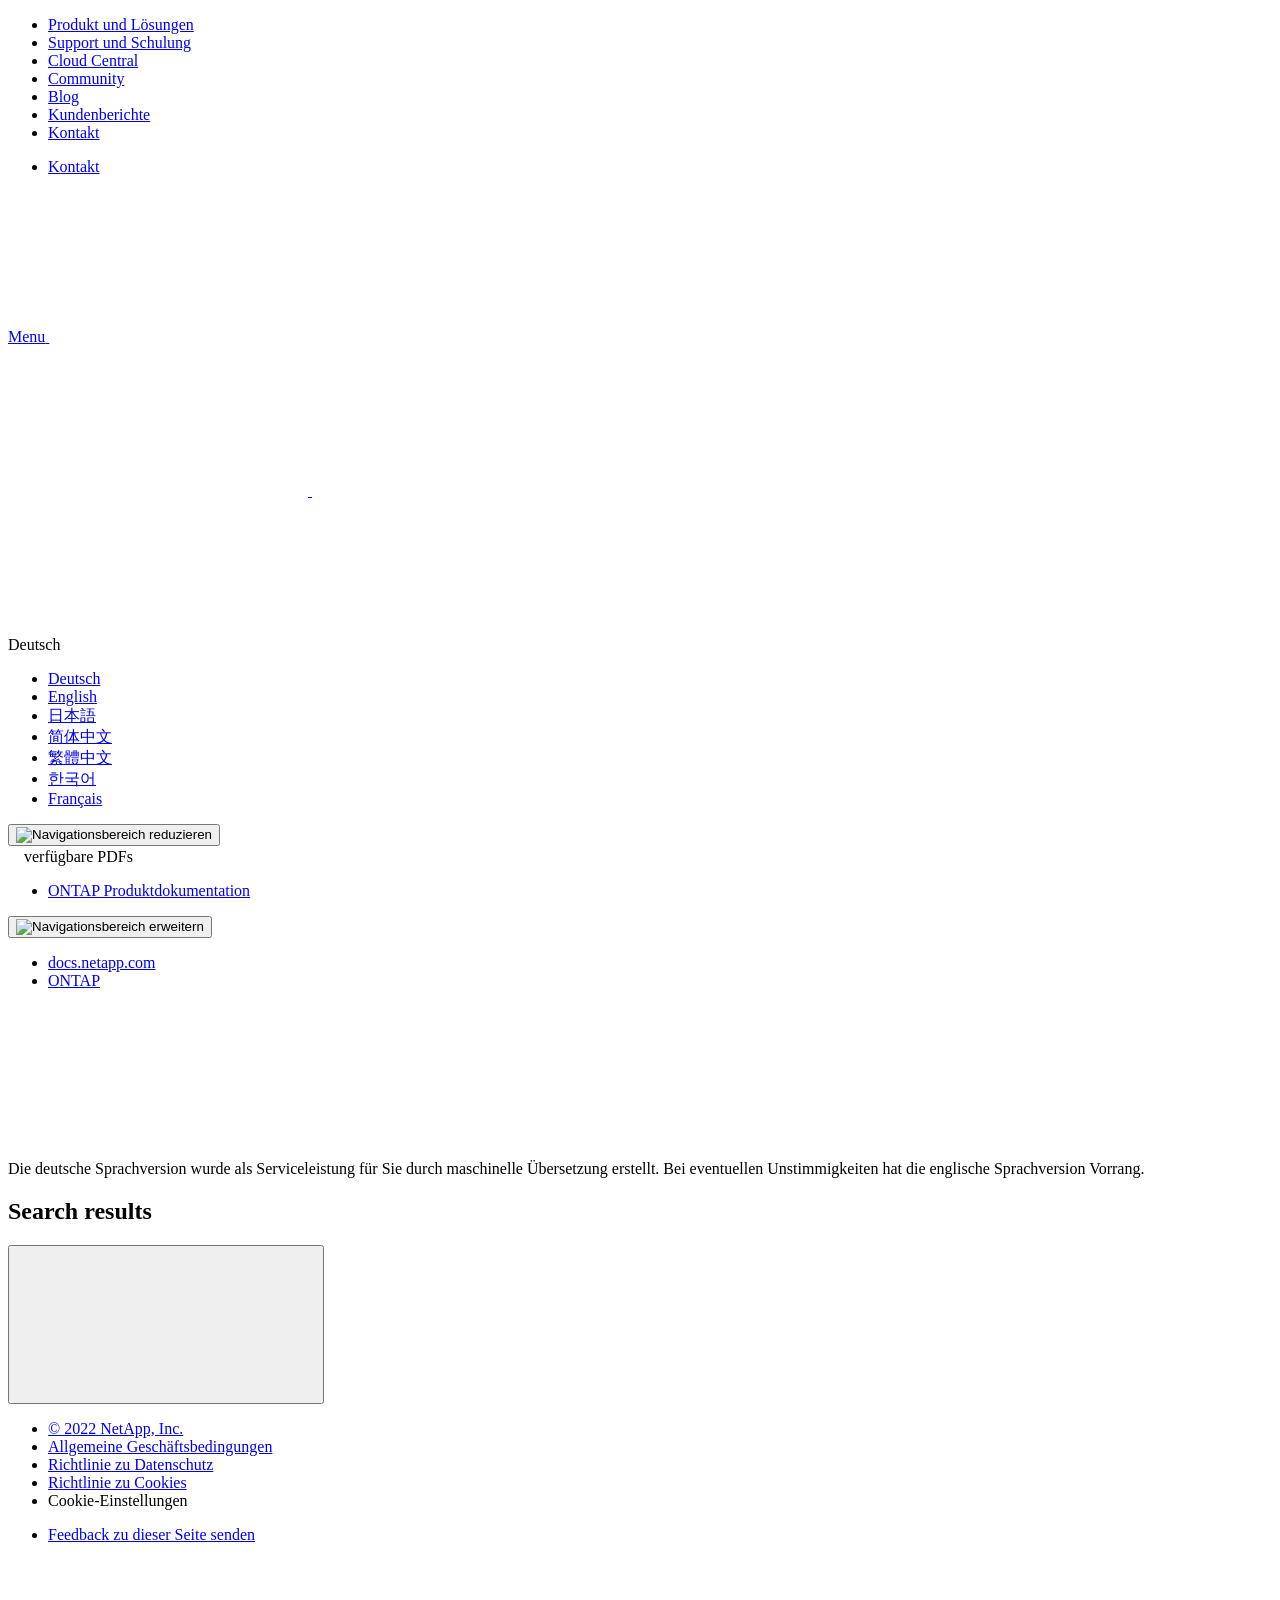
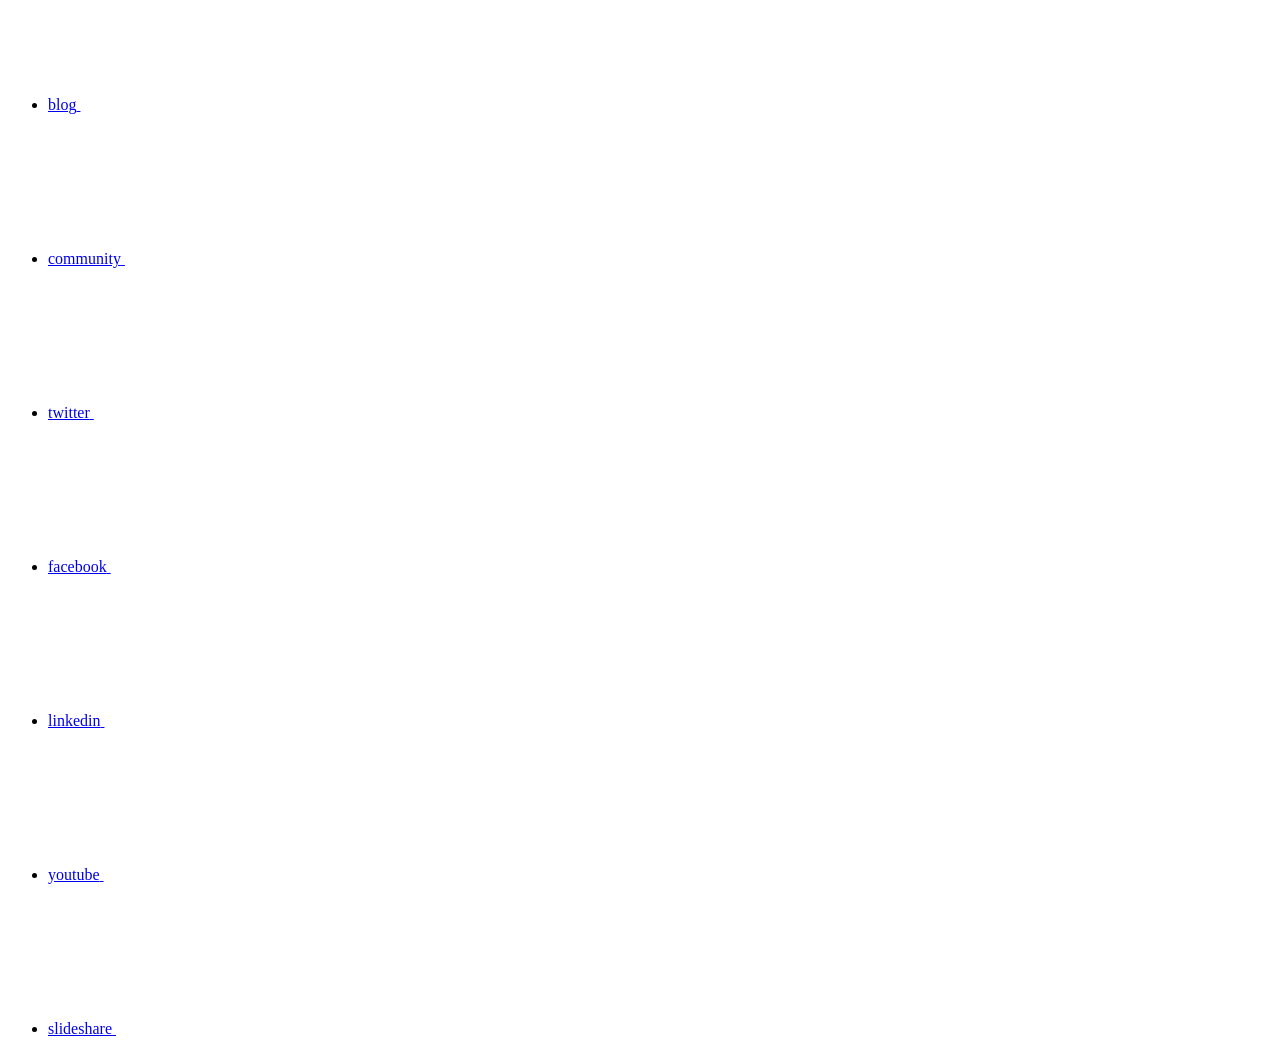
==== search.html @ 42ed8501 "Deploying to gh-pages from  @ e14684b9a047574f295a569469339ac45731905b 🚀" ====
<!DOCTYPE html>
<html lang="de">
  <head class="at-element-marker">
  <title>Search results</title>
  <meta charset="utf-8">
  <meta http-equiv="x-ua-compatible" content="ie=edge,chrome=1">
  <meta http-equiv="language" content="en">
  <meta name="viewport" content="width=device-width, initial-scale=1">
  <meta property="og:title" content="Search results" />
	<meta property="og:type" content="website" />
	<meta property="og:url" content="https://docs.netapp.com/de-de/ontap-family/search.html" />
	<meta property="og:description" content="" />
  <meta property="og:image" content="https://docs.netapp.com/de-de/ontap-family/images/logo-tophat-social.png" />
  <meta property="og:image:alt" content="NetApp Logo" />
  <meta name="format-detection" content="telephone=no">
  <meta http-equiv="Content-Type" content="text/html; charset=utf-8">
  <meta http-equiv="encoding" content="utf-8">
  <meta http-equiv="nss-type" content="Product Documentation"/>
  <meta http-equiv="nss-subtype" content="User Guide"/><meta name="description" content="">
  <meta name="keywords" content=" "><meta name="translate" content="false"/><!-- Icons -->
  <link rel="icon" href="/de-de/ontap-family/images/favicon.ico" type="image/x-icon">

  <!-- RSS Feed --><!-- CSS Definitions: NetApp CSS should be defined after generic css -->

  <!-- Elastic Search -->
  <link rel="stylesheet" href="//cdn.jsdelivr.net/searchkit/0.10.0/theme.css">

  <!-- Combined CSS -->
  <link rel="stylesheet" type="text/css" href="/de-de/ontap-family/css/netappdocs.css">

  
  <link rel="stylesheet" href="/de-de/ontap-family/css/landing-page.css" type="text/css">
  <link rel="stylesheet" href="/de-de/ontap-family/css/tabbed-blocks.css" type="text/css">
  <!-- Canonical url -->
  <link rel='stylesheet' href='/de-de/ontap-family/css/na-feature.css' type='text/css'><!-- Top level site integrations --><script>
    function addAdobeLaunch(adobeId) {
      var head = document.getElementsByTagName('head')[0];
      var adobe = document.createElement("script");
      adobe.type = "text/plain";
      adobe.className = "optanon-category-C0002";
      adobe.src = "//assets.adobedtm.com/60287eadf1ee/c284da483c83/"+adobeId+".min.js";
      head.appendChild(adobe);
    }

    function addGoogleAnalytics(gtagId) {
      var google = document.createElement("script");
      google.type = "text/plain";
      google.className = "optanon-category-C0002";
      google.src = "https://www.googletagmanager.com/gtag/js?id="+gtagId;
      var head = document.getElementsByTagName('head')[0];
      head.appendChild(google);

      window.dataLayer = window.dataLayer || [];
      function gtag(){dataLayer.push(arguments);}
      gtag('js', new Date());
      gtag('config', gtagId);
    }

    function addConsent(consentId) {
      var head = document.getElementsByTagName('head')[0];
      var onetrustConsent = document.createElement("script");
      onetrustConsent.type = "text/javascript";
      onetrustConsent.src = "https://cdn.cookielaw.org/consent/"+consentId+"/OtAutoBlock.js";
      head.appendChild(onetrustConsent);

      var onetrustScript = document.createElement("script");
      onetrustScript.type = "text/javascript";
      onetrustScript.src = "https://cdn.cookielaw.org/scripttemplates/otSDKStub.js";
      onetrustScript.charset = "UTF-8";
      onetrustScript.dataset.documentLanguage = "true";
      onetrustScript.dataset.domainScript = consentId;
      head.appendChild(onetrustScript);
    }addConsent("72570c5c-fe30-465f-b0e0-b77f7fb4ae34");
    addAdobeLaunch("launch-e9ff3acac59f");
    addGoogleAnalytics("UA-81697994-3");function OptanonWrapper() { }
  </script>
  <script src="https://cdnjs.cloudflare.com/ajax/libs/jquery/2.1.4/jquery.min.js"></script>
  <script src="https://cdnjs.cloudflare.com/ajax/libs/jquery-cookie/1.4.1/jquery.cookie.min.js"></script>

  <!-- Used for Product Family Page Sidebar Visibility --><link rel="stylesheet" href='/de-de/ontap-family/css/product-family.css' type="text/css">
  <script src='/de-de/ontap-family/js/product-family.js'></script><!-- Used to import Promise for IE. Required for SearchKit -->
  <script src="https://cdnjs.cloudflare.com/ajax/libs/bluebird/3.3.5/bluebird.min.js"></script><script src='/de-de/ontap-family/js/na-utility.js'></script>
  <script src='/de-de/ontap-family/js/clouddocs.js'></script>
  <script src='/de-de/ontap-family/js/jquery.navgoco.min.js'></script>
  <script src="https://maxcdn.bootstrapcdn.com/bootstrap/3.3.7/js/bootstrap.min.js" integrity="sha384-Tc5IQib027qvyjSMfHjOMaLkfuWVxZxUPnCJA7l2mCWNIpG9mGCD8wGNIcPD7Txa" crossorigin="anonymous"></script>
  <script src='/de-de/ontap-family/js/toc.js'></script>
  <script src='/de-de/ontap-family/js/customscripts.js'></script><script>
      $(document).ready(function() {
          
          var collapseOnInit = true;
          

          var navSettings = {
              "caretHtml": '',
              "accordion": collapseOnInit,
              "openClass": 'active', // open
              "save": false, // leave false or nav highlighting doesn't work right
              "cookie": {
                  "name": 'navgoco',
                  "expires": false,
                  "path": '/'
              },
              "slide": {
                  "duration": 400,
                  "easing": 'swing'
              }
          };

          // Initialize navgoco with default options
          $("#mysidebar").navgoco(navSettings);
          

          $("#collapseAll").click(function(e) {
              e.preventDefault();
              $("#mysidebar").navgoco('toggle', false);
          });

          $("#expandAll").click(function(e) {
              e.preventDefault();
              $("#mysidebar").navgoco('toggle', true);
          });

          $(".sidebar-nav-container").on("scroll", function() {
            $.cookie("sidebarScroll", $(".sidebar-nav-container").scrollTop(), {
              path    : "/de-de/ontap-family"  
            });
          });
          $(function() {
            if ($.cookie("sidebarScroll")) {
              $(".sidebar-nav-container").scrollTop($.cookie("sidebarScroll"));
            }
          });

      });

  </script>
  <script>
      $(document).ready(function() {
          $("#tg-sb-link").click(function() {
              $("#tg-sb-sidebar").toggle();
              $("#tg-sb-content").toggleClass('col-md-9');
              $("#tg-sb-content").toggleClass('col-md-12');
              $("#tg-sb-icon").toggleClass('fa-toggle-on');
              $("#tg-sb-icon").toggleClass('fa-toggle-off');
          });
      });
  </script>
  <script src='/de-de/ontap-family/js/custom-dropdown.js'></script>
  <script src='/de-de/ontap-family/js/FileSaver.min.js'></script>
  <script src='/de-de/ontap-family/js/jszip-utils.min.js'></script>
  <script src='/de-de/ontap-family/js/jszip.min.js'></script>
  <script src='/de-de/ontap-family/js/pdf-ux.js'></script>
</head>


  <body class role="document" data-flavor="">
    <div id="page" class="n-off-canvas-menu">
      <div class="n-off-canvas-menu__menu"><!--TODO: Add offcanvas code --></div>
      <div class="n-off-canvas-menu__content-wrap">
        <header class="site-header" id="banner">
  
  <!-- Start top_hat -->
  <div class="n-top-hat">
    <div class="n-container">
      <div class="n-top-hat__cross-property-nav">
        <ul class="n-top-hat__list">
          <li class="n-top-hat__list-item">
            <a href="https://www.netapp.com/products-a-z/" class="n-top-hat__link">Produkt und Lösungen</a>
          </li>
          <li class="n-top-hat__list-item">
            <a href="https://www.netapp.com/support-and-training/netapp-university/" class="n-top-hat__link">Support und Schulung</a>
          </li>
          <li class="n-top-hat__list-item">
            <a href="https://cloud.netapp.com" class="n-top-hat__link">Cloud Central</a>
          </li>
          <li class="n-top-hat__list-item">
            <a href="https://community.netapp.com/" class="n-top-hat__link">Community</a>
          </li>
          <li class="n-top-hat__list-item">
            <a href="https://blog.netapp.com/" class="n-top-hat__link">Blog</a>
          </li>
          <li class="n-top-hat__list-item">
            <a href="https://customers.netapp.com/en/" class="n-top-hat__link">Kundenberichte</a>
          </li>
          <li class="n-top-hat__list-item">
            <a href="https://www.netapp.com/us/contact-us/index.aspx" target="_self" class="n-top-hat__link" data-ntap-ui="contact-us">Kontakt</a>
          </li>
        </ul>
      </div>
      <div class="n-top-hat__utils">
        <ul class="n-top-hat__list">
          <li class="n-top-hat__list-item">
            <a href="https://www.netapp.com/us/contact-us/index.aspx" target="_self" class="n-top-hat__link" data-ntap-ui="contact-us">Kontakt</a>
          </li>
        </ul>
      </div>
    </div>
  </div>
  <!-- End top_hat -->

  <!-- Start property bar -->
  <style>
    .n-property-navigation-bar__menus--desktop-experience .n-menu--mega__default-content__heading span {
    color: #34B0FF;
    }
  </style>
  <div class="n-property-bar " data-ntap-ui="sticky-nav">
    <div class="n-property-bar__inner-wrap">
      <div class="n-property-bar__menu-toggle">
        <a href="#" class="n-property-bar__menu-toggle-link">
          <span class="n-property-bar__menu-toggle-text">Menu</span>
          <svg class="n-icon-bars n-property-bar__menu-toggle-icon" aria-labelledby="title">
            <title>bars</title>
            <use xlink:href="/de-de/ontap-family/common/svg/sprite.svg#bars"></use>
          </svg>
        </a>
      </div>
      <div class="n-property-bar__property-mark ">
        <a href="https://www.netapp.com" class="n-property-bar__property-link">
          <div class="n-property-bar__logo">
            <svg class="n-icon-netapp-mark n-icon-netapp-mark n-property-bar__netapp-mark-icon" aria-labelledby="title">
              <title>netapp-mark</title>
              <use xlink:href="/de-de/ontap-family/common/svg/sprite.svg#netapp-mark"></use>
            </svg>
            <svg class="n-icon-netapp-logo n-property-bar__logo-svg" aria-labelledby="title">
              <title>netapp-logo</title>
              <use xlink:href="/de-de/ontap-family/common/svg/sprite.svg#netapp-logo"></use>
            </svg>
          </div>
        </a>
      </div>

      
    </div>
  </div>
  <div class="n-property-bar__toolbar">
    <!-- Start Language Selector --><div id="language-dropdown" class="custom-dropdown custom-dropdown-lang">
      <div class="custom-dropdown-select custom-dropdown-select-lang">
      <span class="lang-name">Deutsch</span>
          <svg class="n-globe__icon" aria-labelledby="title">
            <title>globe</title>
            <use xmlns:xlink="http://www.w3.org/1999/xlink" xlink:href="/de-de/ontap-family/common/svg/sprite.svg#globe"></use>
          </svg>
        </button>
      </div>

      <ul class="custom-dropdown-menu"><li>
          <a href="https://docs.netapp.com/de-de/ontap-family//search.html" target="_self"><span translate="no" class="notranslate">Deutsch</span></a>
        </li><li>
          <a href="https://docs.netapp.com/us-en/ontap-family//search.html" target="_self"><span translate="no" class="notranslate">English</span></a>
        </li><li>
          <a href="https://docs.netapp.com/ja-jp/ontap-family//search.html" target="_self"><span translate="no" class="notranslate">日本語</span></a>
        </li><li>
          <a href="https://docs.netapp.com/zh-cn/ontap-family//search.html" target="_self"><span translate="no" class="notranslate">简体中文</span></a>
        </li><li>
          <a href="https://docs.netapp.com/zh-tw/ontap-family//search.html" target="_self"><span translate="no" class="notranslate">繁體中文</span></a>
        </li><li>
          <a href="https://docs.netapp.com/ko-kr/ontap-family//search.html" target="_self"><span translate="no" class="notranslate">한국어</span></a>
        </li><li>
          <a href="https://docs.netapp.com/fr-fr/ontap-family//search.html" target="_self"><span translate="no" class="notranslate">Français</span></a>
        </li></ul>
    </div><!-- End Language Selector -->

    <div class="n-property-bar__cta"></div>
  </div>
  <script>
    $(function(){
        var currentLocalization = $('html').attr('lang');

        var localizationsDictionary = {
            "en-CA" : "https://www.netapp.com/search/index.aspx?for_cr=canada&",
            "en-IN" : "https://www.netapp.com/search/index.aspx?for_cr=india&",
            "nl-NL" : "https://www.netapp.com/search/index.aspx?for_cr=netherlands&",
            "ru-RU" : "https://www.netapp.com/search/index.aspx?for_cr=russia&",
            "sv-SE" : "https://www.netapp.com/search/index.aspx?for_cr=sweden&",
            "it-IT" : "https://www.netapp.com/search/index.aspx?for_cr=italy&",
            "he-IL" : "https://www.netapp.com/search/index.aspx?for_cr=israel&",
            "ko-KR" : "https://www.netapp.com/search/index.aspx?for_cr=korea&",
            "zh-TW" : "https://www.netapp.com/search/index.aspx?for_cr=taiwan&",
            "en-GB" : "https://www.netapp.com/search/index.aspx?for_cr=unitedkingdom&",
            "en-SG" : "https://www.netapp.com/search/index.aspx?for_cr=asean&",
            "en-AU" : "https://www.netapp.com/search/index.aspx?for_cr=australia&",
            "pt-BR" : "https://www.netapp.com/search/index.aspx?for_cr=brasil&",
            "de-CH" : "https://www.netapp.com/search/index.aspx?for_cr=switzerland&",
            "es-MX" : "https://www.netapp.com/search/index.aspx?for_cr=mexico&"
        };

        if($('html').hasClass('ntap-whitelisted') && localizationsDictionary.hasOwnProperty(currentLocalization)) {
            $('.n-property-bar__property-link').attr('href', '/');
        }
    });
  </script>
  <!-- End property bar -->
</header>


        <main id="n-main-content" class="n-main-content">
          <!-- Start Documentation Content -->
<div class="ie-main">
  <!-- Sidebar Column -->
  
  <div class="col-md-3" id="sidebar-height">
      <button id="btn-sidebar-collapse" onclick="hideSidebar()"><img src="/de-de/ontap-family/images/collapse.png" alt="Navigationsbereich reduzieren"></button>
      <div class="n-pdf-header">
  <a id="toggleButtonPdf" class="n-pdf-button" type="button">
    <img src="/de-de/ontap-family/images/pdf.png" alt="" width="16" height="16"/>verfügbare PDFs<span>
    </span>
  </a>
</div>
<div class="n-pdf-body-container">
  <ul id="toggleContainerPdf" class="n-pdf-body" style="display:none;"><li class="pdf-ux-container">
        
        
        
        <a target="_blank" href="/de-de/ontap-family/pdfs/fullsite-sidebar/ONTAP_Produktdokumentation.pdf" >
          <img src="/de-de/ontap-family/images/pdf.png" alt="" width="16" height="16"/>PDF dieser Dokumentationsseite</a>

</li></ul>
  <div class="zip-pdf-link-container" style="display: none;">   
    <a href="#" id="zipPdf">
      <img src="/de-de/ontap-family/images/pdf-zip.png" alt="" width="16" height="16"/>
      <pre>Sammlung separater PDF-Dokumente<span class="zip-size"></span></pre>
    </a><div id="zip-link-popup" class="hide">
    <div class="inner-modal">
        <div class="downloading-progress">
            <div class="spinner"></div>
            <h1>Creating your file...</h1>
            <div>This may take a few minutes. Thanks for your patience.</div>
            <button class="cancel-download-btn" type="button">Cancel</button>
        </div>
        <div class="download-complete hide">
            <div class="done-icon">
                <svg xmlns="http://www.w3.org/2000/svg" width="24" height="24" viewBox="0 0 24 24"><path d="M20.285 2l-11.285 11.567-5.286-5.011-3.714 3.716 9 8.728 15-15.285z"/></svg>
            </div>
            <div>Your file is ready</div>
            <button class="cancel-download-btn" type="button">OK</button>
        </div>
    </div>
</div>
<script>
    $(".cancel-download-btn").click(function(){
        $("#zip-link-popup").addClass("hide");
        $("#zip-link-popup .downloading-progress").removeClass("hide");
        $("#zip-link-popup .download-complete").addClass("hide");
    });
</script></div>
</div>
<script>
  $("#toggleContainerPdf li.active:last-child").parents('ul.subfolders').toggle('display');
  $("#toggleButtonPdf").click(function () {
    $("#toggleContainerPdf").toggle('display');
    $(".n-pdf-body-container .zip-pdf-link-container").toggle('display');
  });
</script><div class="sidebar-nav-container" id="mysidebardiv">
  <ul id="mysidebar" class="nav"><li 
      data-pdf-exists="true" 
      data-pdf-filename="ONTAP Produktdokumentation"
      data-li-level="1#" 
      class=" "
    ><a class="na-navbar-padding" href="/de-de/ontap-family/index.html">
        ONTAP Produktdokumentation
      </a></li></ul>
</div>
<script>
  window.onscroll = () => {
    const value = -40 - (document.body.scrollHeight - (window.innerHeight + document.scrollingElement.scrollTop));
    
    document.getElementById("sidebar-height").style.bottom = Math.max(0,value) + "px";
};
</script>
<!-- this highlights the active parent class in the navgoco sidebar. this is critical so that the parent expands when you're viewing a page. This must appear below the sidebar code above. Otherwise, if placed inside customscripts.js, the script runs before the sidebar code runs and the class never gets inserted.-->
<script>$("li.active").parents('li').toggleClass("active");</script>
<script>$("#mysidebar li.active").parents('ul').css("display","block");</script>


  </div>
  

  <div class="ie-content-pane n-doc__component-detail-content n-doc__component-detail-content--show-code">
    <!-- Begin of page container --><article class="page-content" id="main">
      <div class="ie-utility">
  <button id="btn-sidebar-expand" onclick="showSidebar()"><img src="/de-de/ontap-family/images/expand.png" alt="Navigationsbereich erweitern"></button>
  <div class="ie-menu">
    <div class="n-breadcrumb">
      <ul class="n-breadcrumb__list">
        <li class="n-breadcrumb__list-item">
          <a href="https://docs.netapp.com">docs.netapp.com</a>
        </li>
        

        

        <li class="n-breadcrumb__list-item">
          <a href="/de-de/ontap-family/">ONTAP</a>
        </li>

      </ul>
    </div>
    <div style="clear: both"></div><!-- Main needs to have height -->
  </div>
</div>

      <div class="ie-nmt-disclaimer">
  <span>
    <div class="ie-nmt-disclaimer-container">
      <div class="ie-nmt-disclaimer-icon">
        <svg class="luci-icon" aria-hidden="true">
          <use xlink:href="/de-de/ontap-family/common/svg/sprite.svg#circle-info">
        </svg>
      </div>
      <div class="ie-nmt-disclaimer-content">
        <span> Die deutsche Sprachversion wurde als Serviceleistung für Sie durch maschinelle Übersetzung erstellt. Bei eventuellen Unstimmigkeiten hat die englische Sprachversion Vorrang. </span>
      </div>
      <div style="clear:both;"></div>
    </div>
  </span>
</div><div class="n-doc__component-detail-heading-wrap">
  <h1 class="n-doc__component-detail-heading">Search results</h1>
</div>


<div id="search-demo-container" class="n-property-bar__search">
  <div id="react-search" 
  data-search-html="/de-de/ontap-family/search.html"
  data-type="page" 
  data-placeholder="Dokumentation durchsuchen" 
  data-no-results-found="Keine Ergebnisse für {query} gefunden" 
  data-did-you-mean="Nach {suggestion} suchen." 
  data-no-results-found-did-you-mean="Keine Ergebnisse für {query} gefunden. Meinten Sie {suggestion}?" 
  data-results-found="{hitCount} Ergebnisse gefunden"
  data-error-message="We're sorry, an issue occurred when fetching your results. Please try again."
  data-error-reset="Reset Search"
  data-sk-es-pf-indexes=""
  data-flavor=""></div>
  <button class="search-all-icon n-property-bar__search-toggle-button" type="button">
    <svg class="n-icon-search n-property-bar__search-toggle-button-icon" aria-labelledby="title">
      <title>search</title>
      <use xmlns:xlink="http://www.w3.org/1999/xlink" xlink:href="/de-de/ontap-family/common/svg/sprite.svg#search"></use>
    </svg>
  </button>
</div>


    </article>
    <!-- Page Container -->
  </div>

  <div style="clear: both"></div><!-- Main needs to have height --></div>

        </main>

        <footer class="n-footer">
  <div class="n-footer__bottom">
    <div class="n-container">
      <div class="n-footer__bottom-left">
        <div class="n-footer__copyright">
          <ul class="n-footer__copyright-list">
            <li class="n-footer__copyright-link">
              <a href="https://www.netapp.com/us/legal/copyright.aspx">© 2022 NetApp, Inc.</a>
            </li>
            <li class="n-footer__copyright-link">
              <a href="https://www.netapp.com/company/legal/terms-of-use/">Allgemeine Geschäftsbedingungen</a>
            </li>
            <li class="n-footer__copyright-link">
              <a href="https://www.netapp.com/company/legal/privacy-policy/">Richtlinie zu Datenschutz</a>
            </li>
            <li class="n-footer__copyright-link">
              <a href="https://www.netapp.com/company/legal/cookie-policy/">Richtlinie zu Cookies</a>
            </li>
            <li class="n-footer__copyright-link">
              <a class="ot-sdk-show-settings">Cookie-Einstellungen</a>
            </li>
          </ul>
        </div>
      </div>
      <div class="n-footer__bottom-right">
        <div class="n-footer__copyright">
          <ul class="n-footer__copyright-list">
            <li class="n-footer__copyright-link">
              <a target="_self" href="javascript:netapp_mailto()">Feedback zu dieser Seite senden</a>
            </li>
          </ul>
        </div>
        <div class="n-footer__social-links">
          <ul class="n-footer__social-link-list">
            <li class="n-footer__social-link-list-item">
              <a class="n-footer__social-link" data-ntap-social="follow-blog" href="https://blog.netapp.com"
                target="_blank" title="blog" alt="blog">
                <span class="n-footer__social-link-text">blog</span>
                <svg class="n-icon-blog n-footer__social-link-icon" aria-labelledby="title">
                  <title>blog@</title>
                  <use xmlns:xlink="http://www.w3.org/1999/xlink"
                    xlink:href="/de-de/ontap-family/common/svg/sprite.svg#blog"></use>
                </svg>
              </a>
            </li>
            <li class="n-footer__social-link-list-item">
              <a class="n-footer__social-link" data-ntap-social="follow-community" href="https://community.netapp.com/"
                target="_blank" title="community" alt="community">
                <span class="n-footer__social-link-text">community</span>
                <svg class="n-icon-community n-footer__social-link-icon" aria-labelledby="title">
                  <title>community@</title>
                  <use xmlns:xlink="http://www.w3.org/1999/xlink"
                    xlink:href="/de-de/ontap-family/common/svg/sprite.svg#comments"></use>
                </svg>
              </a>
            </li>
            <li class="n-footer__social-link-list-item">
              <a class="n-footer__social-link" data-ntap-social="follow-twitter" href="https://twitter.com/netapp"
                target="_blank" title="twitter" alt="twitter">
                <span class="n-footer__social-link-text">twitter</span>
                <svg class="n-icon-twitter n-footer__social-link-icon" aria-labelledby="title">
                  <title>twitter@</title>
                  <use xmlns:xlink="http://www.w3.org/1999/xlink"
                    xlink:href="/de-de/ontap-family/common/svg/sprite.svg#twitter"></use>
                </svg>
              </a>
            </li>
            <li class="n-footer__social-link-list-item">
              <a class="n-footer__social-link" data-ntap-social="follow-facebook" href="https://www.facebook.com/NetApp"
                target="_blank" title="facebook" alt="facebook">
                <span class="n-footer__social-link-text">facebook</span>
                <svg class="n-icon-facebook n-footer__social-link-icon" aria-labelledby="title">
                  <title>facebook@</title>
                  <use xmlns:xlink="http://www.w3.org/1999/xlink"
                    xlink:href="/de-de/ontap-family/common/svg/sprite.svg#facebook"></use>
                </svg>
              </a>
            </li>
            <li class="n-footer__social-link-list-item">
              <a class="n-footer__social-link" data-ntap-social="follow-linkedin"
                href="https://www.linkedin.com/company/netapp" target="_blank" title="linkedin" alt="linkedin">
                <span class="n-footer__social-link-text">linkedin</span>
                <svg class="n-icon-linkedin n-footer__social-link-icon" aria-labelledby="title">
                  <title>linkedin@</title>
                  <use xmlns:xlink="http://www.w3.org/1999/xlink"
                    xlink:href="/de-de/ontap-family/common/svg/sprite.svg#linkedin"></use>
                </svg>
              </a>
            </li>
            <li class="n-footer__social-link-list-item">
              <a class="n-footer__social-link" data-ntap-social="follow-youtube"
                href="https://www.youtube.com/user/NetAppTV" target="_blank" title="youtube" alt="youtube">
                <span class="n-footer__social-link-text">youtube</span>
                <svg class="n-icon-youtube n-footer__social-link-icon" aria-labelledby="title">
                  <title>youtube@</title>
                  <use xmlns:xlink="http://www.w3.org/1999/xlink"
                    xlink:href="/de-de/ontap-family/common/svg/sprite.svg#youtube"></use>
                </svg>
              </a>
            </li>
            <li class="n-footer__social-link-list-item">
              <a class="n-footer__social-link" data-ntap-social="follow-slideshare"
                href="https://www.slideshare.net/NetApp" target="_blank" title="slideshare" alt="slideshare">
                <span class="n-footer__social-link-text">slideshare</span>
                <svg class="n-icon-slideshare n-footer__social-link-icon" aria-labelledby="title">
                  <title>slideshare@</title>
                  <use xmlns:xlink="http://www.w3.org/1999/xlink"
                    xlink:href="/de-de/ontap-family/common/svg/sprite.svg#slideshare"></use>
                </svg>
              </a>
            </li>
          </ul>
        </div>
      </div>
    </div>
  </div>
</footer>

      </div><!-- Elasticsearch JS -->
      <script type="text/javascript" src='/de-de/ontap-family/js/bundle.js'></script>

      <!-- Syntax Highlighting -->
      <script type="text/javascript" src='/de-de/ontap-family/js/prism.js'></script>
      <script type="text/javascript" src='/de-de/ontap-family/js/prism-curl.js'></script>
    </div>
    <script>
      document.body.offsetWidth=1903;
      cookieLaw = {}
      cookieLaw.euCountry = "US";
      cookieLaw.invoke = function(){return false;}
    </script>
    <script src='/de-de/ontap-family/js/www-ntap.js'></script>
    <script src='/de-de/ontap-family/js/tabbed-blocks.js'></script>
    <script src='/de-de/ontap-family/js/sidebar.js'></script>
  </body><script>
    /*
      if(hasParameter(window.location.search,'q')) {
        var queryString = decodeURI(getParameter(window.location.search, 'q'));
        document.getElementsByClassName("sk-search-box__text")[0].setAttribute("value", queryString);
      }

      function getParameter(searchString,param) {
        var params = searchString.split('?&');
        for(var i=0;i<params.length;i++) {
          var paramIndex = params[i].indexOf(param+"=");
          if(paramIndex != -1) {
            return params[i].substring(paramIndex+param.length+1);
          }
        }

        return "";
      }

      function hasParameter(searchString,param) {
        searchString = searchString || "";
        param = param || "";
        return (searchString.indexOf("?"+param+"=") != -1 || searchString.indexOf("&"+param+"=") != -1);
      }
      */
  </script></html>
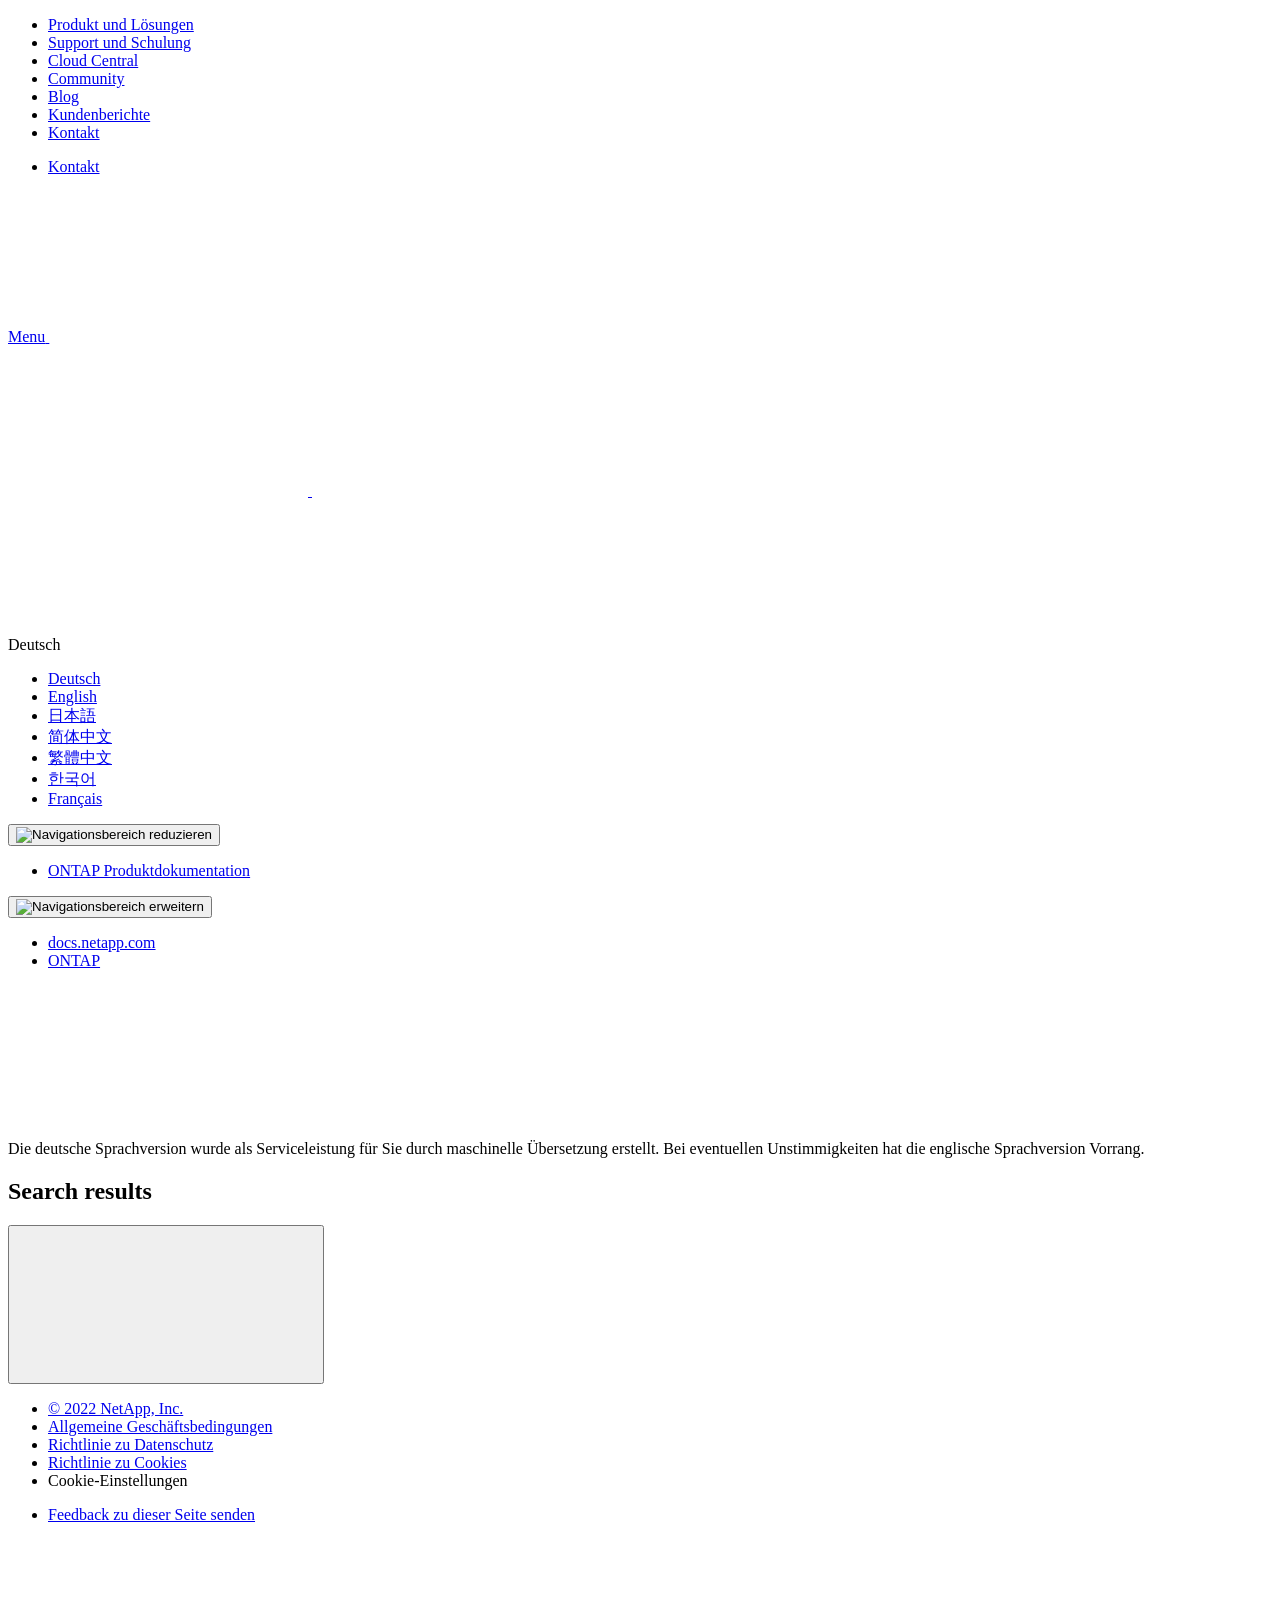
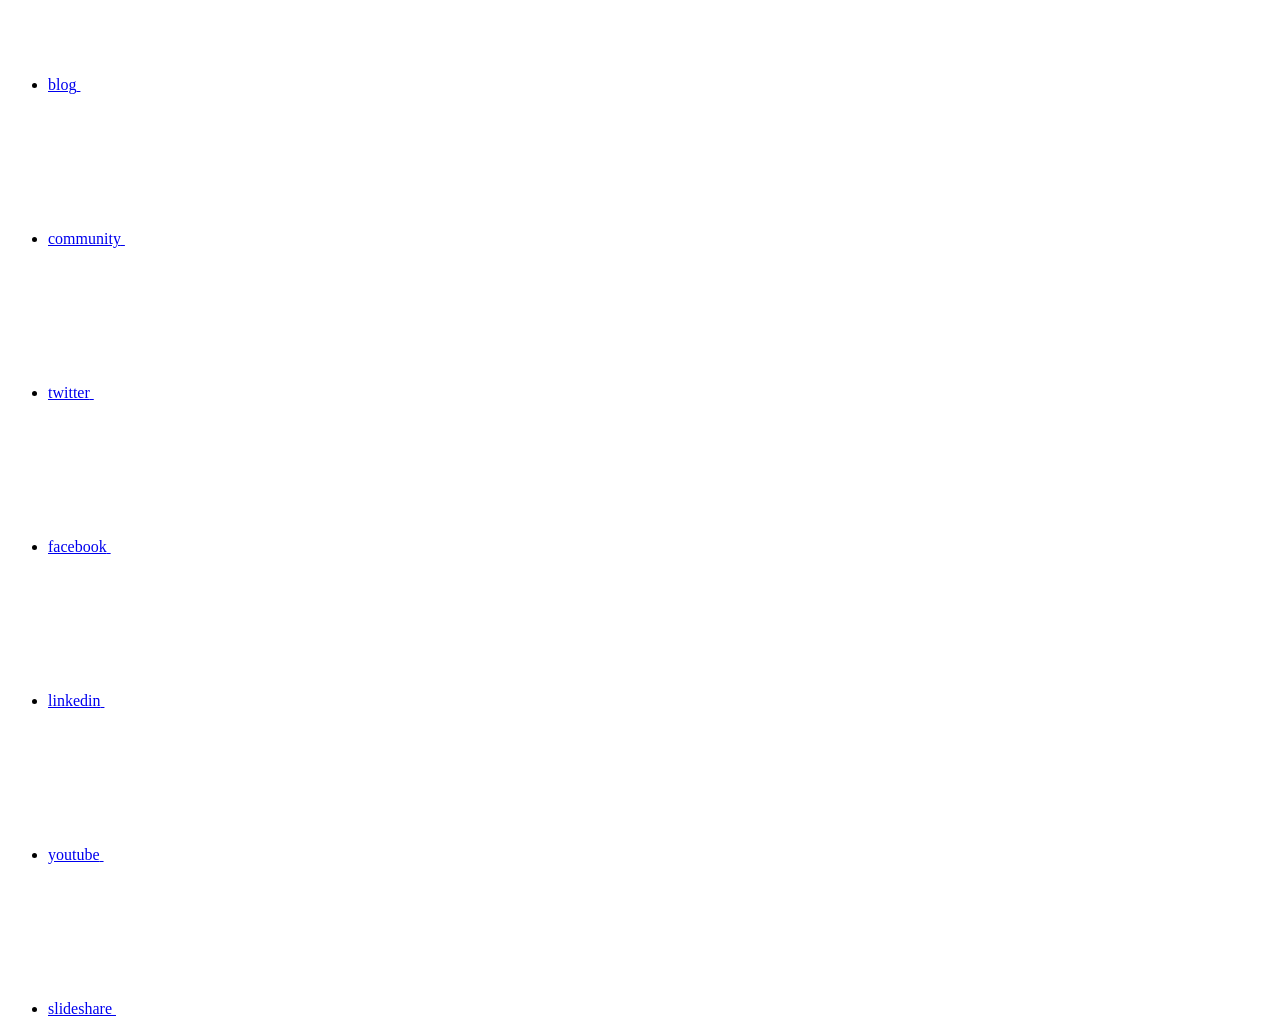
==== commit 800223d4: "Deploying to gh-pages from  @ 06ec29dc60bd8d09803aece8fe99e8acbd446d63 🚀" ====
--- a/search.html
+++ b/search.html
@@ -32,7 +32,7 @@
   <link rel="stylesheet" href="/de-de/ontap-family/css/landing-page.css" type="text/css">
   <link rel="stylesheet" href="/de-de/ontap-family/css/tabbed-blocks.css" type="text/css">
   <!-- Canonical url -->
-  <link rel='stylesheet' href='/de-de/ontap-family/css/na-feature.css' type='text/css'><!-- Top level site integrations --><script>
+  <!-- Top level site integrations --><script>
     function addAdobeLaunch(adobeId) {
       var head = document.getElementsByTagName('head')[0];
       var adobe = document.createElement("script");
@@ -301,57 +301,7 @@
   
   <div class="col-md-3" id="sidebar-height">
       <button id="btn-sidebar-collapse" onclick="hideSidebar()"><img src="/de-de/ontap-family/images/collapse.png" alt="Navigationsbereich reduzieren"></button>
-      <div class="n-pdf-header">
-  <a id="toggleButtonPdf" class="n-pdf-button" type="button">
-    <img src="/de-de/ontap-family/images/pdf.png" alt="" width="16" height="16"/>verfügbare PDFs<span>
-    </span>
-  </a>
-</div>
-<div class="n-pdf-body-container">
-  <ul id="toggleContainerPdf" class="n-pdf-body" style="display:none;"><li class="pdf-ux-container">
-        
-        
-        
-        <a target="_blank" href="/de-de/ontap-family/pdfs/fullsite-sidebar/ONTAP_Produktdokumentation.pdf" >
-          <img src="/de-de/ontap-family/images/pdf.png" alt="" width="16" height="16"/>PDF dieser Dokumentationsseite</a>
-
-</li></ul>
-  <div class="zip-pdf-link-container" style="display: none;">   
-    <a href="#" id="zipPdf">
-      <img src="/de-de/ontap-family/images/pdf-zip.png" alt="" width="16" height="16"/>
-      <pre>Sammlung separater PDF-Dokumente<span class="zip-size"></span></pre>
-    </a><div id="zip-link-popup" class="hide">
-    <div class="inner-modal">
-        <div class="downloading-progress">
-            <div class="spinner"></div>
-            <h1>Creating your file...</h1>
-            <div>This may take a few minutes. Thanks for your patience.</div>
-            <button class="cancel-download-btn" type="button">Cancel</button>
-        </div>
-        <div class="download-complete hide">
-            <div class="done-icon">
-                <svg xmlns="http://www.w3.org/2000/svg" width="24" height="24" viewBox="0 0 24 24"><path d="M20.285 2l-11.285 11.567-5.286-5.011-3.714 3.716 9 8.728 15-15.285z"/></svg>
-            </div>
-            <div>Your file is ready</div>
-            <button class="cancel-download-btn" type="button">OK</button>
-        </div>
-    </div>
-</div>
-<script>
-    $(".cancel-download-btn").click(function(){
-        $("#zip-link-popup").addClass("hide");
-        $("#zip-link-popup .downloading-progress").removeClass("hide");
-        $("#zip-link-popup .download-complete").addClass("hide");
-    });
-</script></div>
-</div>
-<script>
-  $("#toggleContainerPdf li.active:last-child").parents('ul.subfolders').toggle('display');
-  $("#toggleButtonPdf").click(function () {
-    $("#toggleContainerPdf").toggle('display');
-    $(".n-pdf-body-container .zip-pdf-link-container").toggle('display');
-  });
-</script><div class="sidebar-nav-container" id="mysidebardiv">
+      <div class="sidebar-nav-container" id="mysidebardiv">
   <ul id="mysidebar" class="nav"><li 
       data-pdf-exists="true" 
       data-pdf-filename="ONTAP Produktdokumentation"
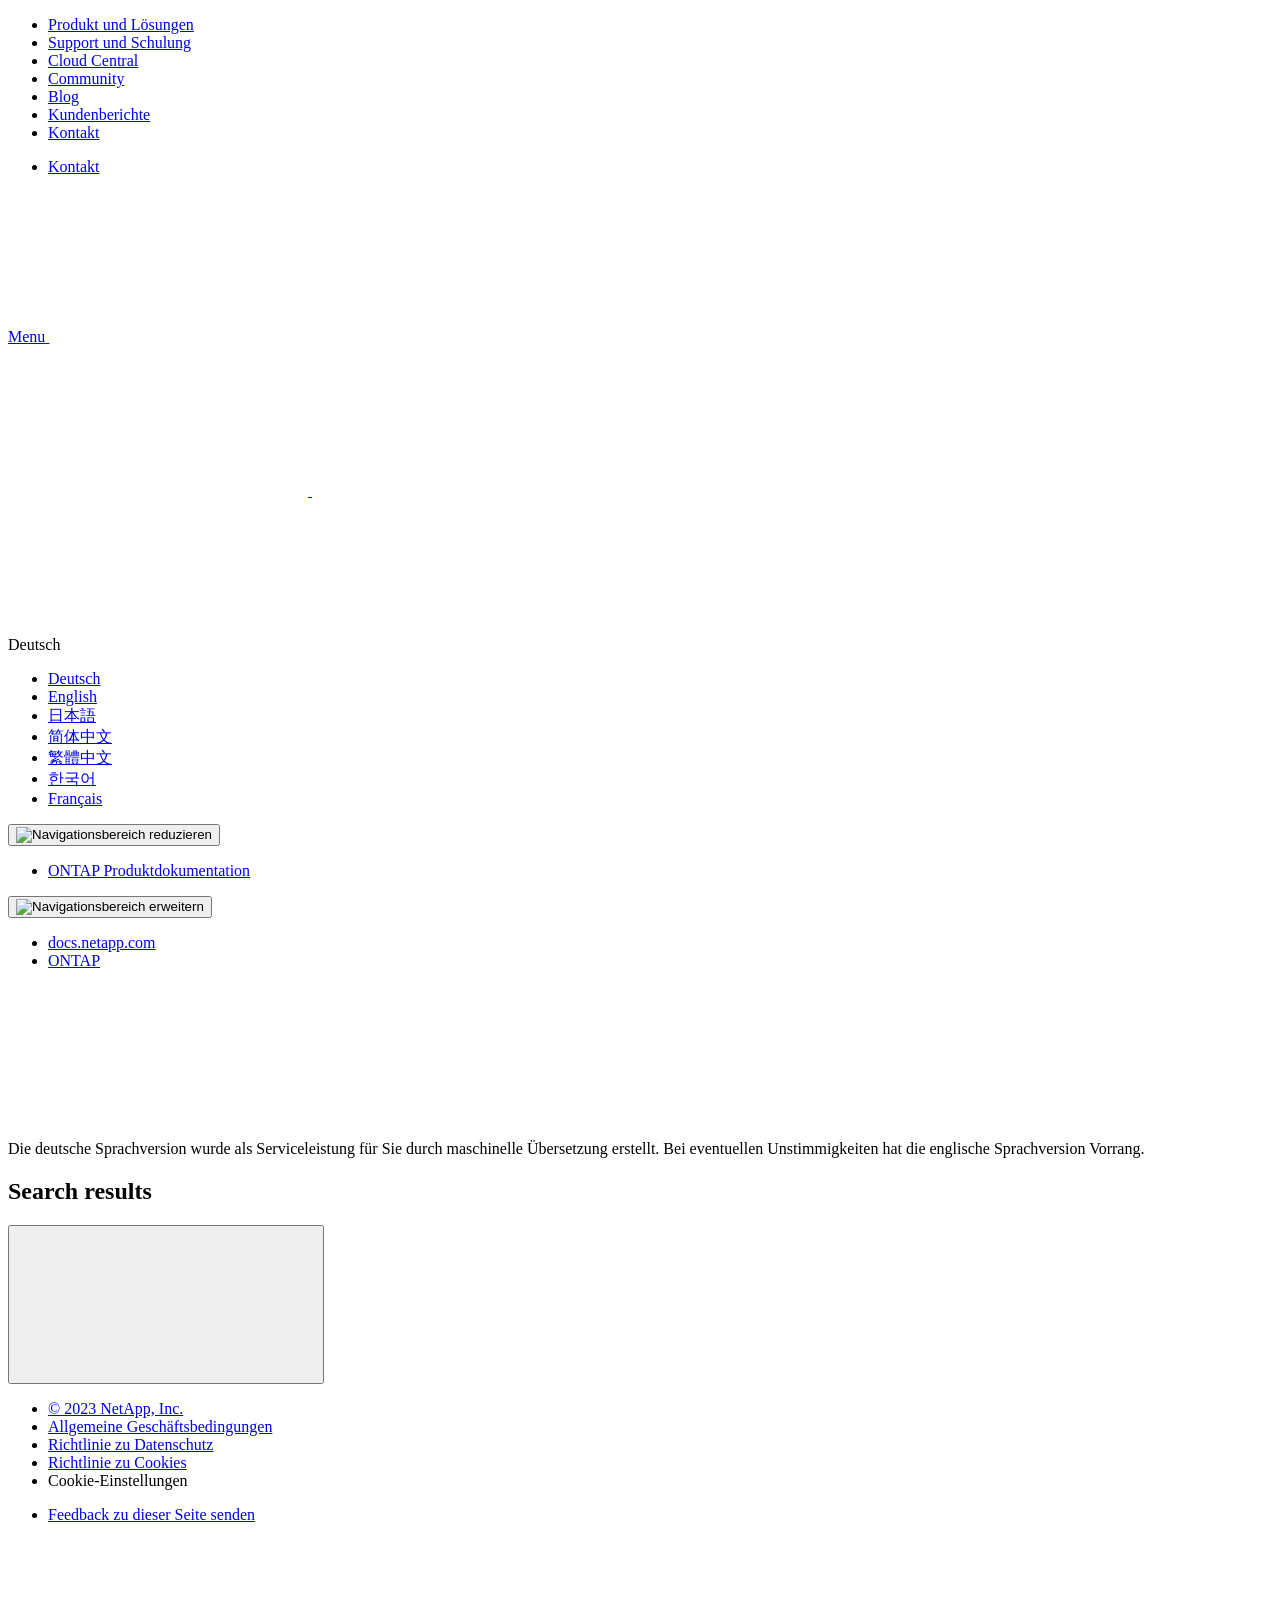
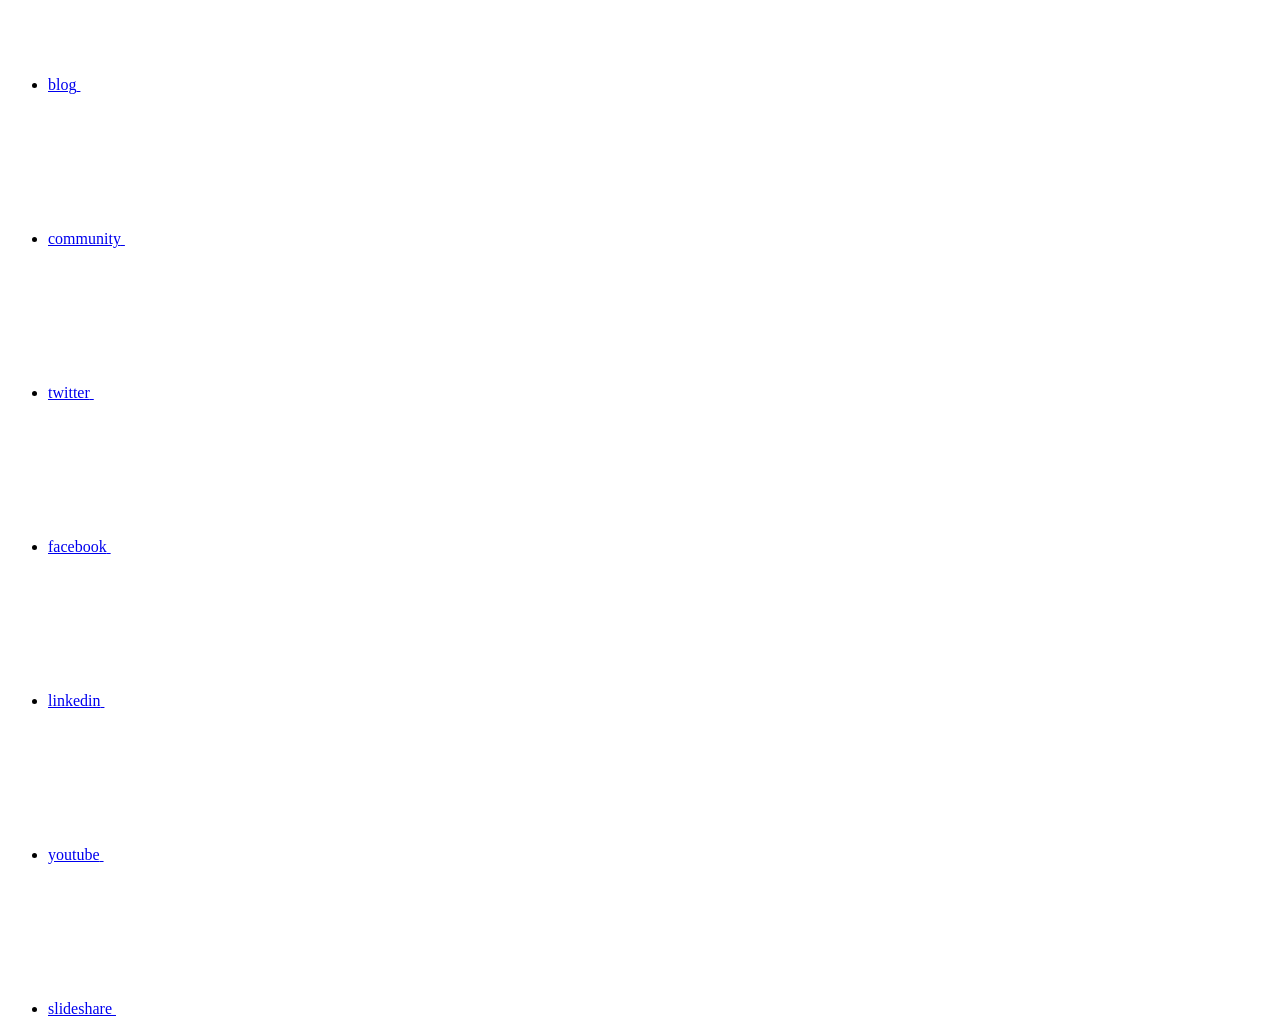
==== commit 6c2cfccc: "Deploying to gh-pages from  @ 9adc6e6a8772fe9f0c8ac72795d76daef64e218f 🚀" ====
--- a/search.html
+++ b/search.html
@@ -406,7 +406,7 @@
         <div class="n-footer__copyright">
           <ul class="n-footer__copyright-list">
             <li class="n-footer__copyright-link">
-              <a href="https://www.netapp.com/us/legal/copyright.aspx">© 2022 NetApp, Inc.</a>
+              <a href="https://www.netapp.com/us/legal/copyright.aspx">© 2023 NetApp, Inc.</a>
             </li>
             <li class="n-footer__copyright-link">
               <a href="https://www.netapp.com/company/legal/terms-of-use/">Allgemeine Geschäftsbedingungen</a>
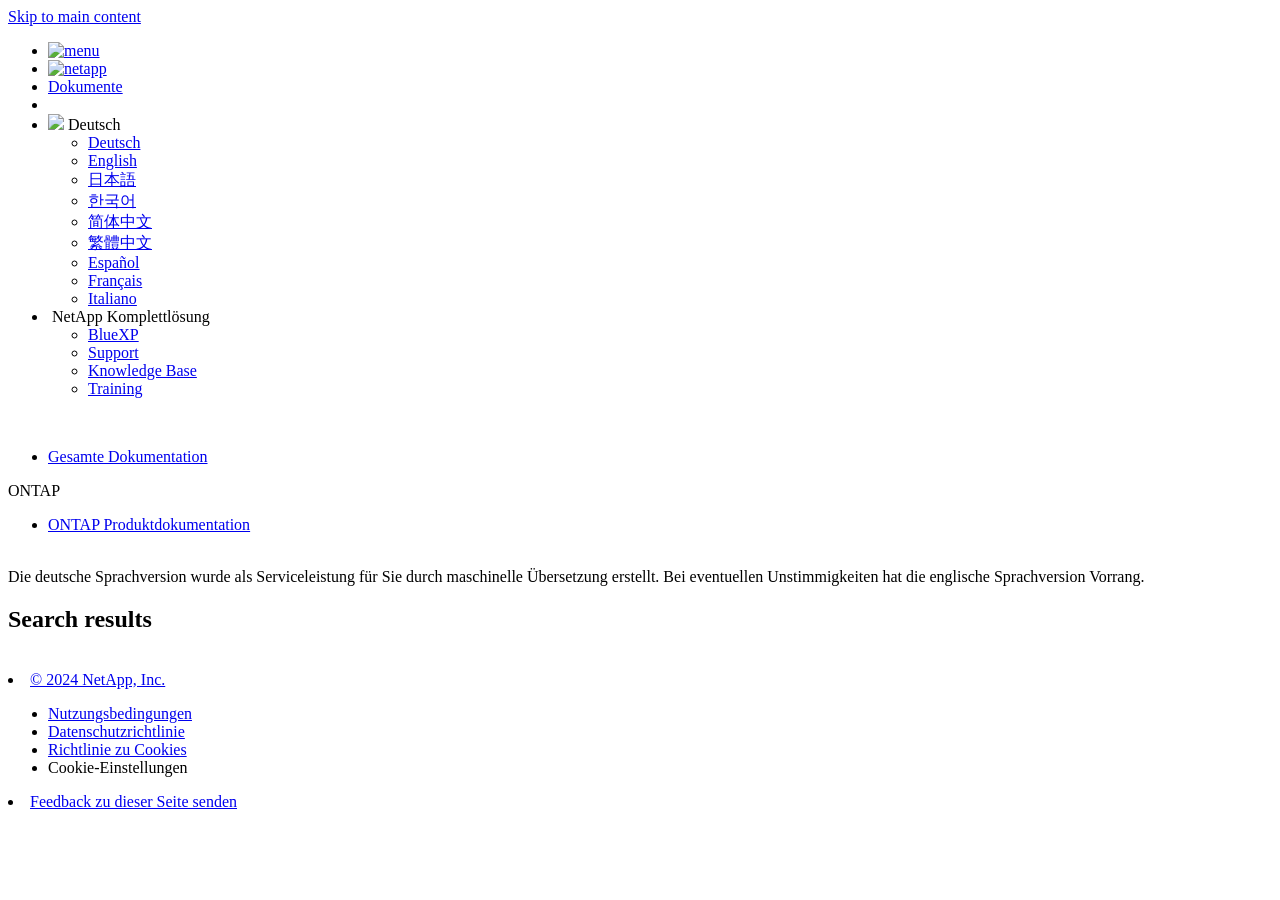
==== commit ab9ab89f: "Built from 3b812da NetAppDocs/netappdocs-build@782b76fc1b76c51d43b6371d3a2fc29d93541a50" ====
--- a/search.html
+++ b/search.html
@@ -22,119 +22,45 @@
 
   <!-- RSS Feed --><!-- CSS Definitions: NetApp CSS should be defined after generic css -->
 
-  <!-- Elastic Search -->
-  <link rel="stylesheet" href="//cdn.jsdelivr.net/searchkit/0.10.0/theme.css">
 
   <!-- Combined CSS -->
-  <link rel="stylesheet" type="text/css" href="/de-de/ontap-family/css/netappdocs.css">
-
-  
-  <link rel="stylesheet" href="/de-de/ontap-family/css/landing-page.css" type="text/css">
-  <link rel="stylesheet" href="/de-de/ontap-family/css/tabbed-blocks.css" type="text/css">
+  <link rel="stylesheet" type="text/css" href="/de-de/ontap-family/css/ie-netappdocs.css">
+
+  
+  <link rel="stylesheet" href="/de-de/ontap-family/css/ie-landing-page.css" type="text/css">
+  <link rel="stylesheet" href="/de-de/ontap-family/css/ie-tabbed-blocks.css" type="text/css">
   <!-- Canonical url -->
-  <!-- Top level site integrations --><script>
-    function addAdobeLaunch(adobeId) {
-      var head = document.getElementsByTagName('head')[0];
-      var adobe = document.createElement("script");
-      adobe.type = "text/plain";
-      adobe.className = "optanon-category-C0002";
-      adobe.src = "//assets.adobedtm.com/60287eadf1ee/c284da483c83/"+adobeId+".min.js";
-      head.appendChild(adobe);
-    }
-
-    function addGoogleAnalytics(gtagId) {
-      var google = document.createElement("script");
-      google.type = "text/plain";
-      google.className = "optanon-category-C0002";
-      google.src = "https://www.googletagmanager.com/gtag/js?id="+gtagId;
-      var head = document.getElementsByTagName('head')[0];
-      head.appendChild(google);
-
-      window.dataLayer = window.dataLayer || [];
-      function gtag(){dataLayer.push(arguments);}
-      gtag('js', new Date());
-      gtag('config', gtagId);
-    }
-
-    function addConsent(consentId) {
-      var head = document.getElementsByTagName('head')[0];
-      var onetrustConsent = document.createElement("script");
-      onetrustConsent.type = "text/javascript";
-      onetrustConsent.src = "https://cdn.cookielaw.org/consent/"+consentId+"/OtAutoBlock.js";
-      head.appendChild(onetrustConsent);
-
-      var onetrustScript = document.createElement("script");
-      onetrustScript.type = "text/javascript";
-      onetrustScript.src = "https://cdn.cookielaw.org/scripttemplates/otSDKStub.js";
-      onetrustScript.charset = "UTF-8";
-      onetrustScript.dataset.documentLanguage = "true";
-      onetrustScript.dataset.domainScript = consentId;
-      head.appendChild(onetrustScript);
-    }addConsent("72570c5c-fe30-465f-b0e0-b77f7fb4ae34");
-    addAdobeLaunch("launch-e9ff3acac59f");
-    addGoogleAnalytics("UA-81697994-3");function OptanonWrapper() { }
-  </script>
+  <link rel="canonical" href="https://docs.netapp.com/de-de/ontap-family/search.html" />
+  <link rel="alternate" hreflang="x-default" href="https://docs.netapp.com/us-en/ontap-family/search.html" />
+  <link rel="alternate" hreflang="de" href="https://docs.netapp.com/de-de/ontap-family/search.html" />
+  <link rel="alternate" hreflang="en" href="https://docs.netapp.com/us-en/ontap-family/search.html" />
+  <link rel="alternate" hreflang="ja" href="https://docs.netapp.com/ja-jp/ontap-family/search.html" />
+  <link rel="alternate" hreflang="ko" href="https://docs.netapp.com/ko-kr/ontap-family/search.html" />
+  <link rel="alternate" hreflang="zh-Hans" href="https://docs.netapp.com/zh-cn/ontap-family/search.html" />
+  <link rel="alternate" hreflang="zh-Hant" href="https://docs.netapp.com/zh-tw/ontap-family/search.html" />
+  <link rel="alternate" hreflang="es" href="https://docs.netapp.com/es-es/ontap-family/search.html" />
+  <link rel="alternate" hreflang="fr" href="https://docs.netapp.com/fr-fr/ontap-family/search.html" />
+  <link rel="alternate" hreflang="it" href="https://docs.netapp.com/it-it/ontap-family/search.html" />
+  <!-- Top level site integrations -->
+<script type="text/javascript" src="https://cdn.cookielaw.org/consent/72570c5c-fe30-465f-b0e0-b77f7fb4ae34/OtAutoBlock.js"></script>
+    <script type="text/javascript" src="https://cdn.cookielaw.org/scripttemplates/otSDKStub.js" charset="UTF-8" data-document-language="true" data-domain-script="72570c5c-fe30-465f-b0e0-b77f7fb4ae34"></script>
+    <script type="text/javascript">function OptanonWrapper() { }</script>
+    <script type="text/plain" class="optanon-category-C0002" src="https://assets.adobedtm.com/60287eadf1ee/c284da483c83/launch-e9ff3acac59f.min.js"></script>
+    <script class="optanon-category-C0001">(function(w,d,s,l,i){w[l]=w[l]||[];w[l].push({'gtm.start':
+        new Date().getTime(),event:'gtm.js'});var f=d.getElementsByTagName(s)[0],
+        j=d.createElement(s),dl=l!='dataLayer'?'&l='+l:'';j.setAttributeNode(d.createAttribute('data-ot-ignore'));j.setAttribute('class','optanon-category-C0001');j.async=true;
+        j.src='https://www.googletagmanager.com/gtm.js?id='+i+dl+'';f.parentNode.insertBefore(j,f);
+        })(window,document,'script','dataLayer','GTM-MD73T9M');</script>
+
   <script src="https://cdnjs.cloudflare.com/ajax/libs/jquery/2.1.4/jquery.min.js"></script>
+  
   <script src="https://cdnjs.cloudflare.com/ajax/libs/jquery-cookie/1.4.1/jquery.cookie.min.js"></script>
 
-  <!-- Used for Product Family Page Sidebar Visibility --><link rel="stylesheet" href='/de-de/ontap-family/css/product-family.css' type="text/css">
-  <script src='/de-de/ontap-family/js/product-family.js'></script><!-- Used to import Promise for IE. Required for SearchKit -->
-  <script src="https://cdnjs.cloudflare.com/ajax/libs/bluebird/3.3.5/bluebird.min.js"></script><script src='/de-de/ontap-family/js/na-utility.js'></script>
-  <script src='/de-de/ontap-family/js/clouddocs.js'></script>
-  <script src='/de-de/ontap-family/js/jquery.navgoco.min.js'></script>
-  <script src="https://maxcdn.bootstrapcdn.com/bootstrap/3.3.7/js/bootstrap.min.js" integrity="sha384-Tc5IQib027qvyjSMfHjOMaLkfuWVxZxUPnCJA7l2mCWNIpG9mGCD8wGNIcPD7Txa" crossorigin="anonymous"></script>
-  <script src='/de-de/ontap-family/js/toc.js'></script>
-  <script src='/de-de/ontap-family/js/customscripts.js'></script><script>
-      $(document).ready(function() {
-          
-          var collapseOnInit = true;
-          
-
-          var navSettings = {
-              "caretHtml": '',
-              "accordion": collapseOnInit,
-              "openClass": 'active', // open
-              "save": false, // leave false or nav highlighting doesn't work right
-              "cookie": {
-                  "name": 'navgoco',
-                  "expires": false,
-                  "path": '/'
-              },
-              "slide": {
-                  "duration": 400,
-                  "easing": 'swing'
-              }
-          };
-
-          // Initialize navgoco with default options
-          $("#mysidebar").navgoco(navSettings);
-          
-
-          $("#collapseAll").click(function(e) {
-              e.preventDefault();
-              $("#mysidebar").navgoco('toggle', false);
-          });
-
-          $("#expandAll").click(function(e) {
-              e.preventDefault();
-              $("#mysidebar").navgoco('toggle', true);
-          });
-
-          $(".sidebar-nav-container").on("scroll", function() {
-            $.cookie("sidebarScroll", $(".sidebar-nav-container").scrollTop(), {
-              path    : "/de-de/ontap-family"  
-            });
-          });
-          $(function() {
-            if ($.cookie("sidebarScroll")) {
-              $(".sidebar-nav-container").scrollTop($.cookie("sidebarScroll"));
-            }
-          });
-
-      });
-
-  </script>
-  <script>
+  <!-- Used for Product Family Page Sidebar Visibility --><link rel="stylesheet" href='/de-de/ontap-family/css/ie-product-family.css' type="text/css">
+  <script src='/de-de/ontap-family/js/ie-product-family.js'></script><!-- Used to import Promise for IE. Required for SearchKit -->
+  <script src="https://cdnjs.cloudflare.com/ajax/libs/bluebird/3.3.5/bluebird.min.js"></script><script src='/de-de/ontap-family/js/ie-clouddocs.js'></script>
+  <script src="https://maxcdn.bootstrapcdn.com/bootstrap/3.3.7/js/bootstrap.min.js" integrity="sha384-Tc5IQib027qvyjSMfHjOMaLkfuWVxZxUPnCJA7l2mCWNIpG9mGCD8wGNIcPD7Txa" crossorigin="anonymous"></script><script>
+    /*
       $(document).ready(function() {
           $("#tg-sb-link").click(function() {
               $("#tg-sb-sidebar").toggle();
@@ -144,257 +70,390 @@
               $("#tg-sb-icon").toggleClass('fa-toggle-off');
           });
       });
+      */
   </script>
   <script src='/de-de/ontap-family/js/custom-dropdown.js'></script>
   <script src='/de-de/ontap-family/js/FileSaver.min.js'></script>
   <script src='/de-de/ontap-family/js/jszip-utils.min.js'></script>
-  <script src='/de-de/ontap-family/js/jszip.min.js'></script>
-  <script src='/de-de/ontap-family/js/pdf-ux.js'></script>
-</head>
+  <script src='/de-de/ontap-family/js/jszip.min.js'></script></head>
 
 
   <body class role="document" data-flavor="">
-    <div id="page" class="n-off-canvas-menu">
-      <div class="n-off-canvas-menu__menu"><!--TODO: Add offcanvas code --></div>
-      <div class="n-off-canvas-menu__content-wrap">
-        <header class="site-header" id="banner">
-  
-  <!-- Start top_hat -->
-  <div class="n-top-hat">
-    <div class="n-container">
-      <div class="n-top-hat__cross-property-nav">
-        <ul class="n-top-hat__list">
-          <li class="n-top-hat__list-item">
-            <a href="https://www.netapp.com/products-a-z/" class="n-top-hat__link">Produkt und Lösungen</a>
-          </li>
-          <li class="n-top-hat__list-item">
-            <a href="https://www.netapp.com/support-and-training/netapp-university/" class="n-top-hat__link">Support und Schulung</a>
-          </li>
-          <li class="n-top-hat__list-item">
-            <a href="https://cloud.netapp.com" class="n-top-hat__link">Cloud Central</a>
-          </li>
-          <li class="n-top-hat__list-item">
-            <a href="https://community.netapp.com/" class="n-top-hat__link">Community</a>
-          </li>
-          <li class="n-top-hat__list-item">
-            <a href="https://blog.netapp.com/" class="n-top-hat__link">Blog</a>
-          </li>
-          <li class="n-top-hat__list-item">
-            <a href="https://customers.netapp.com/en/" class="n-top-hat__link">Kundenberichte</a>
-          </li>
-          <li class="n-top-hat__list-item">
-            <a href="https://www.netapp.com/us/contact-us/index.aspx" target="_self" class="n-top-hat__link" data-ntap-ui="contact-us">Kontakt</a>
-          </li>
-        </ul>
-      </div>
-      <div class="n-top-hat__utils">
-        <ul class="n-top-hat__list">
-          <li class="n-top-hat__list-item">
-            <a href="https://www.netapp.com/us/contact-us/index.aspx" target="_self" class="n-top-hat__link" data-ntap-ui="contact-us">Kontakt</a>
-          </li>
-        </ul>
-      </div>
-    </div>
-  </div>
-  <!-- End top_hat -->
-
-  <!-- Start property bar -->
-  <style>
-    .n-property-navigation-bar__menus--desktop-experience .n-menu--mega__default-content__heading span {
-    color: #34B0FF;
-    }
-  </style>
-  <div class="n-property-bar " data-ntap-ui="sticky-nav">
-    <div class="n-property-bar__inner-wrap">
-      <div class="n-property-bar__menu-toggle">
-        <a href="#" class="n-property-bar__menu-toggle-link">
-          <span class="n-property-bar__menu-toggle-text">Menu</span>
-          <svg class="n-icon-bars n-property-bar__menu-toggle-icon" aria-labelledby="title">
-            <title>bars</title>
-            <use xlink:href="/de-de/ontap-family/common/svg/sprite.svg#bars"></use>
-          </svg>
-        </a>
-      </div>
-      <div class="n-property-bar__property-mark ">
-        <a href="https://www.netapp.com" class="n-property-bar__property-link">
-          <div class="n-property-bar__logo">
-            <svg class="n-icon-netapp-mark n-icon-netapp-mark n-property-bar__netapp-mark-icon" aria-labelledby="title">
-              <title>netapp-mark</title>
-              <use xlink:href="/de-de/ontap-family/common/svg/sprite.svg#netapp-mark"></use>
-            </svg>
-            <svg class="n-icon-netapp-logo n-property-bar__logo-svg" aria-labelledby="title">
-              <title>netapp-logo</title>
-              <use xlink:href="/de-de/ontap-family/common/svg/sprite.svg#netapp-logo"></use>
-            </svg>
-          </div>
-        </a>
-      </div>
-
-      
-    </div>
-  </div>
-  <div class="n-property-bar__toolbar">
-    <!-- Start Language Selector --><div id="language-dropdown" class="custom-dropdown custom-dropdown-lang">
-      <div class="custom-dropdown-select custom-dropdown-select-lang">
-      <span class="lang-name">Deutsch</span>
-          <svg class="n-globe__icon" aria-labelledby="title">
-            <title>globe</title>
-            <use xmlns:xlink="http://www.w3.org/1999/xlink" xlink:href="/de-de/ontap-family/common/svg/sprite.svg#globe"></use>
-          </svg>
-        </button>
-      </div>
-
-      <ul class="custom-dropdown-menu"><li>
-          <a href="https://docs.netapp.com/de-de/ontap-family//search.html" target="_self"><span translate="no" class="notranslate">Deutsch</span></a>
-        </li><li>
-          <a href="https://docs.netapp.com/us-en/ontap-family//search.html" target="_self"><span translate="no" class="notranslate">English</span></a>
-        </li><li>
-          <a href="https://docs.netapp.com/ja-jp/ontap-family//search.html" target="_self"><span translate="no" class="notranslate">日本語</span></a>
-        </li><li>
-          <a href="https://docs.netapp.com/zh-cn/ontap-family//search.html" target="_self"><span translate="no" class="notranslate">简体中文</span></a>
-        </li><li>
-          <a href="https://docs.netapp.com/zh-tw/ontap-family//search.html" target="_self"><span translate="no" class="notranslate">繁體中文</span></a>
-        </li><li>
-          <a href="https://docs.netapp.com/ko-kr/ontap-family//search.html" target="_self"><span translate="no" class="notranslate">한국어</span></a>
-        </li><li>
-          <a href="https://docs.netapp.com/fr-fr/ontap-family//search.html" target="_self"><span translate="no" class="notranslate">Français</span></a>
-        </li></ul>
-    </div><!-- End Language Selector -->
-
-    <div class="n-property-bar__cta"></div>
-  </div>
-  <script>
-    $(function(){
-        var currentLocalization = $('html').attr('lang');
-
-        var localizationsDictionary = {
-            "en-CA" : "https://www.netapp.com/search/index.aspx?for_cr=canada&",
-            "en-IN" : "https://www.netapp.com/search/index.aspx?for_cr=india&",
-            "nl-NL" : "https://www.netapp.com/search/index.aspx?for_cr=netherlands&",
-            "ru-RU" : "https://www.netapp.com/search/index.aspx?for_cr=russia&",
-            "sv-SE" : "https://www.netapp.com/search/index.aspx?for_cr=sweden&",
-            "it-IT" : "https://www.netapp.com/search/index.aspx?for_cr=italy&",
-            "he-IL" : "https://www.netapp.com/search/index.aspx?for_cr=israel&",
-            "ko-KR" : "https://www.netapp.com/search/index.aspx?for_cr=korea&",
-            "zh-TW" : "https://www.netapp.com/search/index.aspx?for_cr=taiwan&",
-            "en-GB" : "https://www.netapp.com/search/index.aspx?for_cr=unitedkingdom&",
-            "en-SG" : "https://www.netapp.com/search/index.aspx?for_cr=asean&",
-            "en-AU" : "https://www.netapp.com/search/index.aspx?for_cr=australia&",
-            "pt-BR" : "https://www.netapp.com/search/index.aspx?for_cr=brasil&",
-            "de-CH" : "https://www.netapp.com/search/index.aspx?for_cr=switzerland&",
-            "es-MX" : "https://www.netapp.com/search/index.aspx?for_cr=mexico&"
-        };
-
-        if($('html').hasClass('ntap-whitelisted') && localizationsDictionary.hasOwnProperty(currentLocalization)) {
-            $('.n-property-bar__property-link').attr('href', '/');
-        }
-    });
-  </script>
-  <!-- End property bar -->
-</header>
-
+    <div class="skip-to-main">
+      <a href="#main" >Skip to main content</a>
+    </div><noscript><iframe src="https://www.googletagmanager.com/ns.html?id=GTM-MD73T9M"
+      height="0" width="0" style="display:none;visibility:hidden"></iframe></noscript><div id="page" class="">
+      <div id="ie-phone-menu" class=""></div>
+      <div id="ie-content-wrap" class="">
+        <nav id="ie-new-header">
+    <ul>
+        <li id="ie-phone-menu-button">
+            <a href="#">
+                <image id="" src="/de-de/ontap-family/images/hamburger.svg" alt="menu" />
+            </a>
+        </li>
+
+        <li>
+            <a href="https://www.netapp.com/de/index.aspx">
+                <image id="ie-header-logo" src="/de-de/ontap-family/images/netapp_logo.svg" alt="netapp" />
+            </a>
+        </li>
+        <li id="ie-header-docs">
+            <a href="https://www.netapp.com/de/support-and-training/documentation/">Dokumente</a>
+        </li>
+
+        <!-- Empty container to push header left with or without lang selector -->
+        <li id="empty-container" style="margin-left: auto">
+        </li>
+        <!-- Start Language Selector --><li id="ie-language-dropdown">
+            <div id="language-dropdown" class="custom-dropdown custom-dropdown-lang">
+                <div class="custom-dropdown-select custom-dropdown-select-lang">
+                    <img src="/de-de/ontap-family/images/language_white_24dp.svg" class="n-globe__icon" />
+                    <span class="lang-name">Deutsch</span>
+                    <img src="/de-de/ontap-family/images/dropdown-arrow.svg" alt="" class="custom-icon chevrondown header invisible" />
+                    <img src="/de-de/ontap-family/images/dropdown-arrow.svg" alt="" class="custom-icon chevronup header" />
+                    </button>
+                </div>
+
+                <ul class="custom-dropdown-menu"><li>
+                        <a href="https://docs.netapp.com/de-de/ontap-family//search.html"
+                            target="_self"><span translate="no" class="notranslate">Deutsch</span></a>
+                    </li><li>
+                        <a href="https://docs.netapp.com/us-en/ontap-family//search.html"
+                            target="_self"><span translate="no" class="notranslate">English</span></a>
+                    </li><li>
+                        <a href="https://docs.netapp.com/ja-jp/ontap-family//search.html"
+                            target="_self"><span translate="no" class="notranslate">日本語</span></a>
+                    </li><li>
+                        <a href="https://docs.netapp.com/ko-kr/ontap-family//search.html"
+                            target="_self"><span translate="no" class="notranslate">한국어</span></a>
+                    </li><li>
+                        <a href="https://docs.netapp.com/zh-cn/ontap-family//search.html"
+                            target="_self"><span translate="no" class="notranslate">简体中文</span></a>
+                    </li><li>
+                        <a href="https://docs.netapp.com/zh-tw/ontap-family//search.html"
+                            target="_self"><span translate="no" class="notranslate">繁體中文</span></a>
+                    </li><li>
+                        <a href="https://docs.netapp.com/es-es/ontap-family//search.html"
+                            target="_self"><span translate="no" class="notranslate">Español</span></a>
+                    </li><li>
+                        <a href="https://docs.netapp.com/fr-fr/ontap-family//search.html"
+                            target="_self"><span translate="no" class="notranslate">Français</span></a>
+                    </li><li>
+                        <a href="https://docs.netapp.com/it-it/ontap-family//search.html"
+                            target="_self"><span translate="no" class="notranslate">Italiano</span></a>
+                    </li></ul>
+            </div>
+            </li>
+        <!-- End Language Selector -->
+
+
+        <li id="ie-allnetapp">
+            <div id="allnetapp-dropdown" class="custom-dropdown custom-dropdown-allnetapp">
+                <div class="custom-dropdown-select custom-dropdown-select-allnetapp">
+                    <img src="/de-de/ontap-family/images/apps_white_24dp.svg" alt="" class="allnetapp-icon" />
+                    <span class="allnetapp-name">NetApp Komplettlösung</span>
+                    <img src="/de-de/ontap-family/images/dropdown-arrow.svg" alt="" class="custom-icon chevrondown header invisible" />
+                    <img src="/de-de/ontap-family/images/dropdown-arrow.svg" alt="" class="custom-icon chevronup header" />
+                    </button>
+                </div>
+
+                <ul class="custom-dropdown-menu allnetapp-dropdown">
+                    <li>
+                        <a href="https://bluexp.netapp.com/de/"
+                            target="_self"><span translate="no" class="notranslate">BlueXP</span></a>
+                    </li>
+                    <li>
+                        <a href="https://mysupport.netapp.com/site/"
+                            target="_self"><span translate="no" class="notranslate">Support</span></a>
+                    </li>
+                    <li>
+                        <a href="https://kb.netapp.com/"
+                            target="_self"><span translate="no" class="notranslate">Knowledge Base</span></a>
+                    </li>
+                    <li>
+                        <a href="https://www.netapp.com/de/support-and-training/netapp-learning-services/"
+                            target="_self"><span translate="no" class="notranslate">Training</span></a>
+                    </li>
+                </ul>
+            </div>
+
+        </li>
+
+    </ul>
+</nav>
 
         <main id="n-main-content" class="n-main-content">
           <!-- Start Documentation Content -->
 <div class="ie-main">
-  <!-- Sidebar Column -->
-  
-  <div class="col-md-3" id="sidebar-height">
-      <button id="btn-sidebar-collapse" onclick="hideSidebar()"><img src="/de-de/ontap-family/images/collapse.png" alt="Navigationsbereich reduzieren"></button>
-      <div class="sidebar-nav-container" id="mysidebardiv">
-  <ul id="mysidebar" class="nav"><li 
+
+<div id="ie-new-sidebar-collapse" style="display: none">
+    <img id="sidebar-expand" class="ie-searchbox-icon" src="/de-de/ontap-family/images/double_arrow.svg" alt="" />
+</div>
+<div id="ie-new-sidebar">
+    <div id="ie-product-identity-lockup">
+        <div id="sidebar-collapse" class="">
+            <img src="/de-de/ontap-family/images/double_arrow.svg" alt="" />
+        </div>
+        <div id="ie-breadcrumb" class="">
+  <ul class="ie-breadcrumb">
+    <li class="">
+      <a href="https://docs.netapp.com">Gesamte Dokumentation</a>
+    </li>
+    
+    
+
+    
+  </ul>
+  
+  <div class="ie-product-name" >
+    <!--<a href="/de-de/ontap-family/">-->
+      ONTAP
+    <!--</a>-->
+  </div>
+</div>
+
+            
+
+        
+        <div id="ie-searchbox-fake"></div>
+        
+    </div>
+    <div id="ie-new-toc"><script>
+  let sidebarAccordion = true;
+
+  /* specific css rules for Mac */
+  if(navigator.platform.match('Mac') !== null) {
+    document.body.setAttribute('class', 'OSX');
+  }
+
+</script>
+
+<div id="ie-sidebar-container">
+  <ul id="ie-sidebar-list" ><li 
       data-pdf-exists="true" 
       data-pdf-filename="ONTAP Produktdokumentation"
       data-li-level="1#" 
-      class=" "
-    ><a class="na-navbar-padding" href="/de-de/ontap-family/index.html">
+      class="   "
+      dale-page-url="/search.html" 
+      dale-entry-url="/index.html" 
+    ><a class="ie-sidebar-menuitem-1 " href="/de-de/ontap-family/index.html">
         ONTAP Produktdokumentation
       </a></li></ul>
 </div>
 <script>
-  window.onscroll = () => {
-    const value = -40 - (document.body.scrollHeight - (window.innerHeight + document.scrollingElement.scrollTop));
+
+  $(".ie-sidebar-button").click(function (e) {
+    e.preventDefault();
+    e.stopPropagation();
+
+    expandedLI = $('li.ie-sidebar-expand')
+
+    const li = $(this).closest("li");
+
+    const parentsLI = $(li).parents('li');
+
+    expandedLI.map(element => {
+      if (sidebarAccordion && !li.hasClass('ie-sidebar-expand') && jQuery.inArray(expandedLI[element], parentsLI) == -1) {
+        $(expandedLI[element]).toggleClass('ie-sidebar-expand');
+        $(expandedLI[element]).children("ul").animate({ height: 'toggle' }, 400, function () {
+          $(li).children("ul").toggleClass('ie-sidebar-open');
+
+        })
+      }
+
+    })
+
+    $(li).toggleClass('ie-sidebar-expand');
+    $(li).children("ul").animate({ height: 'toggle' }, 400, function () {
+      $(li).children("ul").toggleClass('ie-sidebar-open');
+    })
+  });
+
+
+  
+    $("li.ie-sidebar-selected").parents('ul').toggleClass("ie-sidebar-open");
+    $("li.ie-sidebar-selected").toggleClass("ie-sidebar-expand")
+    $("ul.ie-sidebar-open").parent().toggleClass("ie-sidebar-expand");
+    $("li.ie-sidebar-selected").children('ul').toggleClass("ie-sidebar-open")
+  
+  
+</script>
+    </div>
+</div>
+<script>
+
     
-    document.getElementById("sidebar-height").style.bottom = Math.max(0,value) + "px";
-};
+    let sidebarScrollTopPosition = 0;
+    $("#ie-new-toc").on("scroll", function () {
+        if (sidebarScrollTopPosition == 0) {
+            $.cookie("sidebarScroll", $("#ie-new-toc").scrollTop(), {
+                path: "/de-de/ontap-family"
+            });
+        }
+
+        if ($("#ie-new-toc").scrollTop() > 0) {
+            $('#ie-product-identity-lockup').addClass('ie-addShadow');
+        } else {
+            $('#ie-product-identity-lockup').removeClass('ie-addShadow');
+        }
+    });
+
+    $(function () {
+        if ($.cookie("sidebarScroll")) {
+            $("#ie-new-toc").scrollTop($.cookie("sidebarScroll"));
+        }
+    });
+
+    function setSidebarBottom() {
+        const footerGap = PXinViewport($(".n-footer"));
+        document.getElementById("ie-new-sidebar").style.bottom = Math.max(0, footerGap) + "px";
+    }
+
+    window.onscroll = () => {
+        setSidebarBottom();
+    };
+
+    $("#sidebar-collapse").click(function (e) {
+        const sidebarWidth = $("#ie-new-sidebar").width() - $("#ie-new-sidebar-collapse").width();
+        e.preventDefault();
+        const width = $(".ie-content-pane").width();
+        const marginLeft = parseInt($(".ie-content-pane").css('marginLeft'));
+
+        if ($.cookie("sidebarScroll")) {
+            sidebarScrollTopPosition = $.cookie("sidebarScroll");
+        }
+
+        $("#ie-new-sidebar").animate({ width: 'toggle' }, 350, function () {
+            $("#ie-new-sidebar-collapse").show();
+            $("#ie-new-sidebar").removeClass("open")
+            $("#ie-new-sidebar").addClass("close")
+            $("#ie-new-sidebar").removeAttr("style")
+        });
+        $(".ie-content-pane").animate({ width: (width + sidebarWidth), marginLeft: (marginLeft - sidebarWidth) }, 350, function () {
+            resizeContent()
+        })
+
+    });
+    $("#sidebar-expand").click(function (e) {
+        const sidebarWidth = $("#ie-new-sidebar").width() - $("#ie-new-sidebar-collapse").width();
+        e.preventDefault();
+        const width = $(".ie-content-pane").width();
+        const marginLeft = parseInt($(".ie-content-pane").css('marginLeft'));
+
+        $("#ie-new-sidebar").animate({ width: 'toggle' }, 250, function () {
+            $('#ie-new-sidebar').css('display', 'flex');
+            $("#ie-new-sidebar-collapse").hide();
+            $("#ie-new-sidebar").removeClass("close")
+            $("#ie-new-sidebar").addClass("open")
+            setSidebarBottom();
+
+            if (sidebarScrollTopPosition != 0) {
+                $.cookie("sidebarScroll", sidebarScrollTopPosition, {
+                    path: "/de-de/ontap-family"
+                })
+                $("#ie-new-toc").scrollTop(sidebarScrollTopPosition);
+                sidebarScrollTopPosition = 0;
+            }
+        });
+        $(".ie-content-pane").animate({ width: (width - sidebarWidth), 'marginLeft': (marginLeft + sidebarWidth) }, 250, function () {
+            resizeContent()
+        })
+    });
+    function resizeContent() {
+        const sidebarWidth = $("#ie-new-sidebar").width() - $("#ie-new-sidebar-collapse").width();
+        const rightNavbarVisible =  $("#ie-right-navbar").css('display') && $("#ie-right-navbar").css('display') != 'none';
+        const sidebarVisible = $("#ie-new-sidebar").css('display') != 'none';
+        const rightNavbarWidth = $("#ie-right-navbar").width();
+        const rightNavbarCollapseWidth = $("#ie-right-navbar-collapse").width();
+        const rightNavbarCollapseVisible = $("#ie-right-navbar-collapse").css('display') && $("#ie-right-navbar-collapse").css('display') != 'none';
+        
+        if (rightNavbarVisible && sidebarVisible) {
+            $(".ie-content-pane").width(`calc(100% - ${sidebarWidth + rightNavbarWidth}px)`)
+            $(".ie-content-pane").css('marginLeft', `${sidebarWidth}px`)
+        } else if (sidebarVisible) {
+            $(".ie-content-pane").css('marginLeft', `${sidebarWidth}px`)
+            if (rightNavbarCollapseVisible) {
+                $(".ie-content-pane").width(`calc(100% - ${sidebarWidth + rightNavbarCollapseWidth}px)`)
+            } else {
+                $(".ie-content-pane").width(`calc(100% - ${$("#ie-new-sidebar").width()}px)`)
+            }
+
+        } else if (rightNavbarVisible) {
+            $(".ie-content-pane").css('marginLeft', `${$("#ie-new-sidebar-collapse").width()}px`)
+            $(".ie-content-pane").width(`calc(100% - ${rightNavbarWidth}px)`)
+        } else {
+            $(".ie-content-pane").css('marginLeft', `${$("#ie-new-sidebar-collapse").width()}px`)
+            if (rightNavbarCollapseVisible) {
+                $(".ie-content-pane").width(`calc(100% - ${rightNavbarCollapseWidth}px)`);
+            } else {
+                $(".ie-content-pane").width(`calc(100% - ${$("#ie-new-sidebar-collapse").width()}px) `);
+            }
+            
+        }
+    }
+    $(window).on("resize load", function () {
+        setSidebarBottom();
+        resizeContent()
+    });
+
+
 </script>
-<!-- this highlights the active parent class in the navgoco sidebar. this is critical so that the parent expands when you're viewing a page. This must appear below the sidebar code above. Otherwise, if placed inside customscripts.js, the script runs before the sidebar code runs and the class never gets inserted.-->
-<script>$("li.active").parents('li').toggleClass("active");</script>
-<script>$("#mysidebar li.active").parents('ul').css("display","block");</script>
-
-
-  </div>
-  
-
-  <div class="ie-content-pane n-doc__component-detail-content n-doc__component-detail-content--show-code">
+
+<div class="ie-content-pane ie-component-detail-content ie-component-detail-content--show-code">
     <!-- Begin of page container --><article class="page-content" id="main">
-      <div class="ie-utility">
-  <button id="btn-sidebar-expand" onclick="showSidebar()"><img src="/de-de/ontap-family/images/expand.png" alt="Navigationsbereich erweitern"></button>
-  <div class="ie-menu">
-    <div class="n-breadcrumb">
-      <ul class="n-breadcrumb__list">
-        <li class="n-breadcrumb__list-item">
-          <a href="https://docs.netapp.com">docs.netapp.com</a>
-        </li>
-        
-
-        
-
-        <li class="n-breadcrumb__list-item">
-          <a href="/de-de/ontap-family/">ONTAP</a>
-        </li>
-
-      </ul>
+      <!-- include utility.html -->
+      <div class="ie-info-disclaimer">
+    <span>
+      <div class="ie-info-disclaimer-container">
+        <div class="ie-info-disclaimer-icon">
+          <img src="/de-de/ontap-family/images/notification-icons.svg" class="luci-icon" alt="" />
+        </div>
+        <div class="ie-info-disclaimer-content">
+          <span> Die deutsche Sprachversion wurde als Serviceleistung für Sie durch maschinelle Übersetzung erstellt. Bei eventuellen Unstimmigkeiten hat die englische Sprachversion Vorrang. </span>
+        </div>
+        <div style="clear:both;"></div>
+      </div>
+    </span>
+  </div><div class="ie-component-detail-heading-wrap">
+  <h1 class="ie-component-detail-heading">Search results</h1>
+</div>
+
+
+
+
+<div class="content-to-index">
+
+
+<div id="ie-searchbox" class=" ">
+    <img class="ie-searchbox-icon" src="/de-de/ontap-family/images/loupe.svg" alt=""/>
+    <div id="react-search" 
+        data-search-html="/de-de/ontap-family/search.html" 
+        data-type="page"
+        data-placeholder="Dokumentation durchsuchen"
+        data-no-results-found="Keine Ergebnisse gefunden für {query}"
+        data-did-you-mean="Suchen Sie nach {suggestion}."
+        data-no-results-found-did-you-mean="Es wurden keine Ergebnisse für {query} gefunden. Meinten Sie {suggestion}?"
+        data-results-found="{hitCount} Ergebnisse gefunden"
+        data-error-message="Es ist ein Fehler aufgetreten. Bitte versuchen Sie es erneut."
+        data-error-reset="Suche zurücksetzen"
+        data-sk-es-pf-indexes="" 
+        data-flavor="">
     </div>
-    <div style="clear: both"></div><!-- Main needs to have height -->
-  </div>
-</div>
-
-      <div class="ie-nmt-disclaimer">
-  <span>
-    <div class="ie-nmt-disclaimer-container">
-      <div class="ie-nmt-disclaimer-icon">
-        <svg class="luci-icon" aria-hidden="true">
-          <use xlink:href="/de-de/ontap-family/common/svg/sprite.svg#circle-info">
-        </svg>
-      </div>
-      <div class="ie-nmt-disclaimer-content">
-        <span> Die deutsche Sprachversion wurde als Serviceleistung für Sie durch maschinelle Übersetzung erstellt. Bei eventuellen Unstimmigkeiten hat die englische Sprachversion Vorrang. </span>
-      </div>
-      <div style="clear:both;"></div>
-    </div>
-  </span>
-</div><div class="n-doc__component-detail-heading-wrap">
-  <h1 class="n-doc__component-detail-heading">Search results</h1>
-</div>
-
-
-<div id="search-demo-container" class="n-property-bar__search">
-  <div id="react-search" 
-  data-search-html="/de-de/ontap-family/search.html"
-  data-type="page" 
-  data-placeholder="Dokumentation durchsuchen" 
-  data-no-results-found="Keine Ergebnisse für {query} gefunden" 
-  data-did-you-mean="Nach {suggestion} suchen." 
-  data-no-results-found-did-you-mean="Keine Ergebnisse für {query} gefunden. Meinten Sie {suggestion}?" 
-  data-results-found="{hitCount} Ergebnisse gefunden"
-  data-error-message="We're sorry, an issue occurred when fetching your results. Please try again."
-  data-error-reset="Reset Search"
-  data-sk-es-pf-indexes=""
-  data-flavor=""></div>
-  <button class="search-all-icon n-property-bar__search-toggle-button" type="button">
-    <svg class="n-icon-search n-property-bar__search-toggle-button-icon" aria-labelledby="title">
-      <title>search</title>
-      <use xmlns:xlink="http://www.w3.org/1999/xlink" xlink:href="/de-de/ontap-family/common/svg/sprite.svg#search"></use>
-    </svg>
-  </button>
-</div>
+</div>
+
+
+</div>
+
+
 
 
     </article>
     <!-- Page Container -->
   </div>
 
+  
+
   <div style="clear: both"></div><!-- Main needs to have height --></div>
 
         </main>
@@ -402,17 +461,18 @@
         <footer class="n-footer">
   <div class="n-footer__bottom">
     <div class="n-container">
-      <div class="n-footer__bottom-left">
-        <div class="n-footer__copyright">
+        <div class="n-footer__left">
+          <li class="n-footer__copyright-link">
+                    <a href="https://www.netapp.com/company/legal/copyright/">© 2024 NetApp, Inc.</a>
+          </li>
+        </div>
+        <div class="n-footer__center">
           <ul class="n-footer__copyright-list">
             <li class="n-footer__copyright-link">
-              <a href="https://www.netapp.com/us/legal/copyright.aspx">© 2023 NetApp, Inc.</a>
+              <a href="https://www.netapp.com/company/legal/terms-of-use/">Nutzungsbedingungen</a>
             </li>
             <li class="n-footer__copyright-link">
-              <a href="https://www.netapp.com/company/legal/terms-of-use/">Allgemeine Geschäftsbedingungen</a>
-            </li>
-            <li class="n-footer__copyright-link">
-              <a href="https://www.netapp.com/company/legal/privacy-policy/">Richtlinie zu Datenschutz</a>
+              <a href="https://www.netapp.com/company/legal/privacy-policy/">Datenschutzrichtlinie</a>
             </li>
             <li class="n-footer__copyright-link">
               <a href="https://www.netapp.com/company/legal/cookie-policy/">Richtlinie zu Cookies</a>
@@ -421,99 +481,13 @@
               <a class="ot-sdk-show-settings">Cookie-Einstellungen</a>
             </li>
           </ul>
+       </div>
+        <div class="n-footer__right">
+              <li class="n-footer__copyright-link">
+                <a target="_self" href="javascript:netapp_mailto()">Feedback zu dieser Seite senden</a>
+              </li>
         </div>
-      </div>
-      <div class="n-footer__bottom-right">
-        <div class="n-footer__copyright">
-          <ul class="n-footer__copyright-list">
-            <li class="n-footer__copyright-link">
-              <a target="_self" href="javascript:netapp_mailto()">Feedback zu dieser Seite senden</a>
-            </li>
-          </ul>
-        </div>
-        <div class="n-footer__social-links">
-          <ul class="n-footer__social-link-list">
-            <li class="n-footer__social-link-list-item">
-              <a class="n-footer__social-link" data-ntap-social="follow-blog" href="https://blog.netapp.com"
-                target="_blank" title="blog" alt="blog">
-                <span class="n-footer__social-link-text">blog</span>
-                <svg class="n-icon-blog n-footer__social-link-icon" aria-labelledby="title">
-                  <title>blog@</title>
-                  <use xmlns:xlink="http://www.w3.org/1999/xlink"
-                    xlink:href="/de-de/ontap-family/common/svg/sprite.svg#blog"></use>
-                </svg>
-              </a>
-            </li>
-            <li class="n-footer__social-link-list-item">
-              <a class="n-footer__social-link" data-ntap-social="follow-community" href="https://community.netapp.com/"
-                target="_blank" title="community" alt="community">
-                <span class="n-footer__social-link-text">community</span>
-                <svg class="n-icon-community n-footer__social-link-icon" aria-labelledby="title">
-                  <title>community@</title>
-                  <use xmlns:xlink="http://www.w3.org/1999/xlink"
-                    xlink:href="/de-de/ontap-family/common/svg/sprite.svg#comments"></use>
-                </svg>
-              </a>
-            </li>
-            <li class="n-footer__social-link-list-item">
-              <a class="n-footer__social-link" data-ntap-social="follow-twitter" href="https://twitter.com/netapp"
-                target="_blank" title="twitter" alt="twitter">
-                <span class="n-footer__social-link-text">twitter</span>
-                <svg class="n-icon-twitter n-footer__social-link-icon" aria-labelledby="title">
-                  <title>twitter@</title>
-                  <use xmlns:xlink="http://www.w3.org/1999/xlink"
-                    xlink:href="/de-de/ontap-family/common/svg/sprite.svg#twitter"></use>
-                </svg>
-              </a>
-            </li>
-            <li class="n-footer__social-link-list-item">
-              <a class="n-footer__social-link" data-ntap-social="follow-facebook" href="https://www.facebook.com/NetApp"
-                target="_blank" title="facebook" alt="facebook">
-                <span class="n-footer__social-link-text">facebook</span>
-                <svg class="n-icon-facebook n-footer__social-link-icon" aria-labelledby="title">
-                  <title>facebook@</title>
-                  <use xmlns:xlink="http://www.w3.org/1999/xlink"
-                    xlink:href="/de-de/ontap-family/common/svg/sprite.svg#facebook"></use>
-                </svg>
-              </a>
-            </li>
-            <li class="n-footer__social-link-list-item">
-              <a class="n-footer__social-link" data-ntap-social="follow-linkedin"
-                href="https://www.linkedin.com/company/netapp" target="_blank" title="linkedin" alt="linkedin">
-                <span class="n-footer__social-link-text">linkedin</span>
-                <svg class="n-icon-linkedin n-footer__social-link-icon" aria-labelledby="title">
-                  <title>linkedin@</title>
-                  <use xmlns:xlink="http://www.w3.org/1999/xlink"
-                    xlink:href="/de-de/ontap-family/common/svg/sprite.svg#linkedin"></use>
-                </svg>
-              </a>
-            </li>
-            <li class="n-footer__social-link-list-item">
-              <a class="n-footer__social-link" data-ntap-social="follow-youtube"
-                href="https://www.youtube.com/user/NetAppTV" target="_blank" title="youtube" alt="youtube">
-                <span class="n-footer__social-link-text">youtube</span>
-                <svg class="n-icon-youtube n-footer__social-link-icon" aria-labelledby="title">
-                  <title>youtube@</title>
-                  <use xmlns:xlink="http://www.w3.org/1999/xlink"
-                    xlink:href="/de-de/ontap-family/common/svg/sprite.svg#youtube"></use>
-                </svg>
-              </a>
-            </li>
-            <li class="n-footer__social-link-list-item">
-              <a class="n-footer__social-link" data-ntap-social="follow-slideshare"
-                href="https://www.slideshare.net/NetApp" target="_blank" title="slideshare" alt="slideshare">
-                <span class="n-footer__social-link-text">slideshare</span>
-                <svg class="n-icon-slideshare n-footer__social-link-icon" aria-labelledby="title">
-                  <title>slideshare@</title>
-                  <use xmlns:xlink="http://www.w3.org/1999/xlink"
-                    xlink:href="/de-de/ontap-family/common/svg/sprite.svg#slideshare"></use>
-                </svg>
-              </a>
-            </li>
-          </ul>
-        </div>
-      </div>
-    </div>
+     </div>
   </div>
 </footer>
 
@@ -530,32 +504,8 @@
       cookieLaw.euCountry = "US";
       cookieLaw.invoke = function(){return false;}
     </script>
-    <script src='/de-de/ontap-family/js/www-ntap.js'></script>
-    <script src='/de-de/ontap-family/js/tabbed-blocks.js'></script>
-    <script src='/de-de/ontap-family/js/sidebar.js'></script>
-  </body><script>
-    /*
-      if(hasParameter(window.location.search,'q')) {
-        var queryString = decodeURI(getParameter(window.location.search, 'q'));
-        document.getElementsByClassName("sk-search-box__text")[0].setAttribute("value", queryString);
-      }
-
-      function getParameter(searchString,param) {
-        var params = searchString.split('?&');
-        for(var i=0;i<params.length;i++) {
-          var paramIndex = params[i].indexOf(param+"=");
-          if(paramIndex != -1) {
-            return params[i].substring(paramIndex+param.length+1);
-          }
-        }
-
-        return "";
-      }
-
-      function hasParameter(searchString,param) {
-        searchString = searchString || "";
-        param = param || "";
-        return (searchString.indexOf("?"+param+"=") != -1 || searchString.indexOf("&"+param+"=") != -1);
-      }
-      */
-  </script></html>
+    <script src='/de-de/ontap-family/js/ie-tabbed-blocks.js'></script>
+    <script src='/de-de/ontap-family/js/ie-sidebar.js'></script>
+  </body>
+
+</html>
